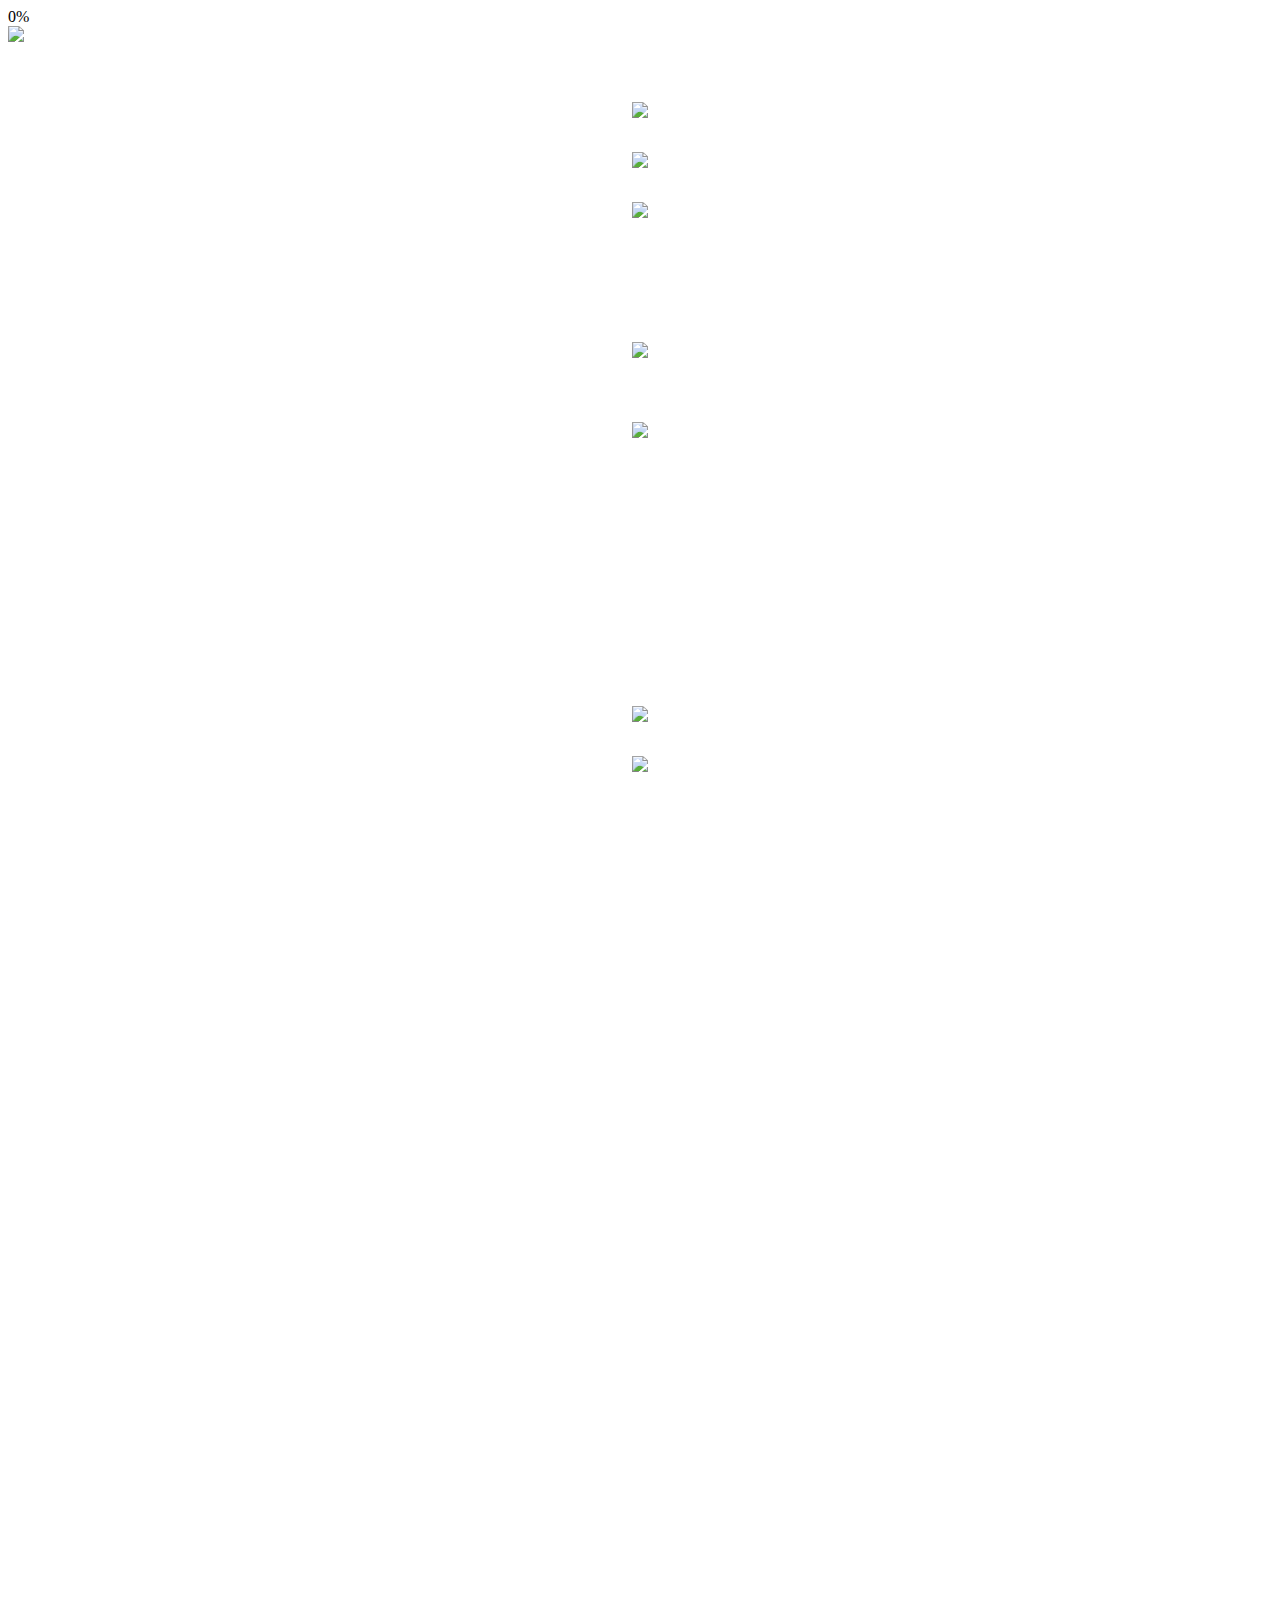
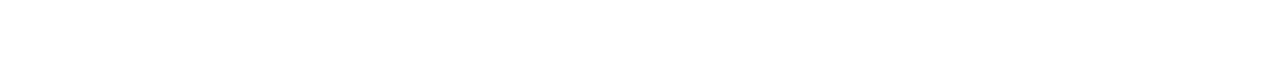
==== 123.html @ 18cef69e "Rename 123 to 123.html" ====
<!DOCTYPE html>
<html>
<head>
  <meta http-equiv="Content-Type" content="text/html; charset=UTF-8">
  <title>张莹与贾凡 结婚啦！2016年10月2日邀请您来参加婚礼！</title>
  <meta name="description" content="诚邀您以及您的家人来参加我们的婚礼，共同见证我们的幸福时刻！点击查看详情...">
  <meta charset="utf-8">
  <meta name="viewport" content="initial-scale=1.0,user-scalable=no,maximum-scale=1,width=device-width"/>
  <meta name="apple-mobile-web-app-capable" content="yes">
  <meta content="telephone=no" name="format-detection"/>
  <link rel="stylesheet" type="text/css" href="http://mb.wed6.com/static/mb47/Css/main.css">
  <link rel="stylesheet" type="text/css" href="http://mb.wed6.com/static/mb47/Css/common.css">
  <link rel="stylesheet" type="text/css" href="http://mb.wed6.com/static/mb47/Css/animate.min.css" />
  <link rel="stylesheet" type="text/css" href="http://mb.wed6.com/static/mb47/Css/index.css" />
   
</head>
<body class="s-bg-ddd pc no-3d" style="-webkit-user-select: none;">
    <div style="display:none"><img src="/head/head9785.jpeg" alt=""></div>
    <section class="m-alert preloadarea" >
        <div style="width: 100%;height: 100%;background-color: white;">
            <div class="preloadarea">
                <div class="persent">0%</div>
                <div class="covertloading"></div>
                <div class="covert">
                    <img src="/head/head9785.jpeg">
                </div>
            </div>
        </div>
    </section>
    <!-- loading-->
    <!-- mengban -->
    <section class="mb-alert preloadareamb f-hide" >
      

    </section>
    <!-- mengban -->
    <section class="u-arrow f-hide">
        <p class="css_sprite01"></p>
    </section>
    <!--music-->
    <section class="musicpage" >
        <div id="soundButton" class="soundButton openSound" ></div>
    </section>
    <!--music-->
    <section class="p-ct transformNode-2d f-hide" style="height: 100%;">
        <div class="translate-back" style="height: 100%;">
          <!-- item1 start -->
            <div class="m-page m-fengye item_show action" data-page-type="info_pic3" data-statics="info_pic3" style="height:100%;">
              <!--indextexiao start-->
                <style type="text/css">

/**飘雪*/
    .m-animationCloudBg {
    height: 0;
    top: 0px;
    bottom: 0px;
    left: 0px;
    right: 0px;
    z-index: 5;
}
.m-animationCloudBg i {
    width: 640px;
    height: 300px;
    display: block;
    position: absolute;
    opacity: 0;
    z-index: 5!important;
}
.m-animationCloudBg i:nth-child(1) {
    background: url(http://mb.wed6.com/static/mb47/Images/cloud1.png);
    top: 50px;
    left: -100px;
    -webkit-animation: animationCloudBg 1s linear infinite;
    -webkit-animation-delay: 2s;
}
.m-animationCloudBg i:nth-child(2) {
    background: url(http://mb.wed6.com/static/mb47/Images/cloud2.png);
    top: 100px;
    left: -50px;
    -webkit-animation: animationCloudBg 2s linear infinite;
    -webkit-animation-delay: 1s;
}
.m-animationCloudBg i:nth-child(3) {
    background: url(http://mb.wed6.com/static/mb47/Images/cloud3.png);
    top: 150px;
    left: 0px;
    -webkit-animation: animationCloudBg 4s linear infinite;
    -webkit-animation-delay: 0s;
}
.m-animationCloudBg i:nth-child(4) {
    background: url(http://mb.wed6.com/static/mb47/Images/cloud4.png);
    top: 200px;
    left: 50px;
    -webkit-animation: animationCloudBg 2s linear infinite;
    -webkit-animation-delay: 2s;
}
.m-animationCloudBg i:nth-child(5) {
    background: url(http://mb.wed6.com/static/mb47/Images/cloud5.png);
    top: 250px;
    left: -50px;
    -webkit-animation: animationCloudBg 1.2s linear infinite;
    -webkit-animation-delay: 3s;
}
.m-animationCloudBg i:nth-child(6) {
    background: url(http://mb.wed6.com/static/mb47/Images/cloud6.png);
    top: 300px;
    left: 20px;
    -webkit-animation: animationCloudBg 3s linear infinite;
    -webkit-animation-delay: 1s;
}
.m-animationCloudBg i:nth-child(7) {
    background: url(http://mb.wed6.com/static/mb47/Images/cloud1.png);
    top: 350px;
    left: 80px;
    -webkit-animation: animationCloudBg 4.5s linear infinite;
    -webkit-animation-delay: 0s;
}
.m-animationCloudBg i:nth-child(8) {
    background: url(http://mb.wed6.com/static/mb47/Images/cloud2.png);
    top: 400px;
    left: -10px;
    -webkit-animation: animationCloudBg 2.8s linear infinite;
    -webkit-animation-delay: 1s;
}
.m-animationCloudBg i:nth-child(9) {
    background: url(http://mb.wed6.com/static/mb47/Images/cloud3.png);
    top: 350px;
    left: 80px;
    -webkit-animation: animationCloudBg 1.6s linear infinite;
    -webkit-animation-delay: 2s;
}
.m-animationCloudBg i:nth-child(10) {
    background: url(http://mb.wed6.com/static/mb47/Images/cloud4.png);
    top: 20px;
    left: -100px;
    -webkit-animation: animationCloudBg 4s linear infinite;
    -webkit-animation-delay: 1s;
}
.m-animationCloudBg i:nth-child(11) {
    background: url(http://mb.wed6.com/static/mb47/Images/cloud5.png);
    top: 60px;
    left: 0px;
    -webkit-animation: animationCloudBg 2.5s linear infinite;
    -webkit-animation-delay: 2s;
}
.m-animationCloudBg i:nth-child(12) {
    background: url(http://mb.wed6.com/static/mb47/Images/cloud6.png);
    top: 0px;
    left: -50px;
    -webkit-animation: animationCloudBg 3.2s linear infinite;
    -webkit-animation-delay: 0s;
}
@-webkit-keyframes animationCloudBg {
    0% {
    -webkit-transform: scale(0.5) translate(-300px, 300px) rotateX(0deg) rotateY(0deg);
    opacity: 0;
}
33% {
    -webkit-transform: scale(1) translate(-80px, 80px) rotateX(20deg) rotateY(-20deg);
    opacity: 1;
}
66% {
    -webkit-transform: scale(1.5) translate(100px, -100px) rotateX(30deg) rotateY(-10deg);
    opacity: 0.8;
}
100% {
    -webkit-transform: scale(1.8) translate(300px, -300px) rotateX(0deg) rotateY(0deg);
    opacity: 0.6;
}
}
.m-meteorShower {
    z-index: 99;
    width: 100%;
    height: 0;
    top: 0;
    overflow: hidden;
}
.m-meteorShower .star {
    display: block;
    position: absolute;
    width: 46px;
    height: 46px;
    background: url(http://mb.wed6.com/static/mb47/Images/meteor.png);
    -webkit-animation: star 1s linear infinite;
    z-index: 99;
}
.m-meteorShower .star.style1 {
    width: 20px;
    height: 20px;
    background-position: 0px -137px;
}
.m-meteorShower .star.style2 {
    width: 43px;
    height: 43px;
    background-position: -22px -137px;
}
.m-meteorShower .star.style3 {
    width: 42px;
    height: 42px;
    background-position: -63px -137px;
}
.m-meteorShower .star.style4 {
    width: 50px;
    height: 50px;
    background-position: -115px -147px;
}
.m-meteorShower .meteor {
    display: block;
    position: absolute;
    width: 255px;
    height: 50px;
    background: url(http://mb.wed6.com/static/mb47/Images/meteor.png);
    -webkit-animation: meteor 1s linear infinite;
}
.m-meteorShower .meteor.style1 {
    width: 100px;
    height: 20px;
    background-position: 0px 0px;
}
.m-meteorShower .meteor.style2 {
    width: 150px;
    height: 29px;
    background-position: 0px -20px;
}
.m-meteorShower .meteor.style3 {
    width: 200px;
    height: 39px;
    background-position: 0px -49px;
}
.m-meteorShower .meteor.style4 {
    width: 256px;
    height: 50px;
    background-position: 0px -88px;
}
@-webkit-keyframes star {
    0% {
    opacity: 0;
    -webkit-transform: scale(0.5);
}
60% {
    opacity: 1;
    -webkit-transform: scale(1);
}
100% {
    opacity: 0;
    -webkit-transform: scale(0.5);
}
}
@-webkit-keyframes meteor {
    0% {
    opacity: 0;
    -webkit-transform: rotate(80deg) translateX(0px) scale(0.5);
}
20% {
    opacity: 0.7;
}
80% {
    opacity: 1;
}
100% {
    opacity: 0;
    -webkit-transform: rotate(80deg) translateX(500px) scale(1);
}
}
/*花的图片*/
    .m-animationFlowerBg {
    height:100%;
    position:absolute;
    top:0;
    bottom:0;
    left:0;
    right:0;
    z-index:10;
    overflow:hidden
}
.m-animationFlowerBg i {
    width:310px;
    height:160px;
    display:block;
    position:absolute;
    opacity:0;
    background-size:100% auto;
    z-index:10!important
}
.m-animationFlowerBg i:nth-child(1) {
    background-image:url('http://mb.wed6.com/static/mb47/Images/flower1.png');
    background-position:center center ;
    top:-50px;
    left:0px;
    -webkit-animation:animationFlowerBg 1s linear infinite;
    -webkit-animation-delay:2s
}
.m-animationFlowerBg i:nth-child(2) {
    background-image:url('http://mb.wed6.com/static/mb47/Images/flower1.png');
    background-position:center center ;
    top:20px;
    left:0px;
    -webkit-animation:animationFlowerBg 1s linear infinite;
    -webkit-animation-delay:2s
}
.m-animationFlowerBg i:nth-child(3) {
    background-image:url('http://mb.wed6.com/static/mb47/Images/flower2.png');
    background-position:center center ;
    top:70px;
    left:-100px;
    -webkit-animation:animationFlowerBg 2s linear infinite;
    -webkit-animation-delay:1s
}
.m-animationFlowerBg i:nth-child(4) {
    background-image:url('http://mb.wed6.com/static/mb47/Images/flower3.png');
    background-position:center center ;
    top:120px;
    left:100px;
    -webkit-animation:animationFlowerBg 4s linear infinite;
    -webkit-animation-delay:0s
}
.m-animationFlowerBg i:nth-child(5) {
    background-image:url('http://mb.wed6.com/static/mb47/Images/flower4.png');
    background-position:center center ;
    top:150px;
    left:150px;
    -webkit-animation:animationFlowerBg 2s linear infinite;
    -webkit-animation-delay:2s
}
.m-animationFlowerBg i:nth-child(6) {
    background-image:url('http://mb.wed6.com/static/mb47/Images/flower5.png');
    background-position:center center ;
    top:200px;
    left:50px;
    -webkit-animation:animationFlowerBg 1.2s linear infinite;
    -webkit-animation-delay:3s
}
.m-animationFlowerBg i:nth-child(7) {
    background-image:url('http://mb.wed6.com/static/mb47/Images/flower6.png');
    background-position:center center ;
    top:250px;
    left:120px;
    -webkit-animation:animationFlowerBg 3s linear infinite;
    -webkit-animation-delay:1s
}
.m-animationFlowerBg i:nth-child(8) {
    background-image:url('http://mb.wed6.com/static/mb47/Images/flower1.png');
    background-position:center center ;
    top:300px;
    left:180px;
    -webkit-animation:animationFlowerBg 4.5s linear infinite;
    -webkit-animation-delay:0s
}
.m-animationFlowerBg i:nth-child(9) {
    background-image:url('http://mb.wed6.com/static/mb47/Images/flower2.png');
    background-position:center center ;
    top:350px;
    left:90px;
    -webkit-animation:animationFlowerBg 2.8s linear infinite;
    -webkit-animation-delay:1s
}
.m-animationFlowerBg i:nth-child(10) {
    background-image:url('http://mb.wed6.com/static/mb47/Images/flower3.png');
    background-position:center center ;
    top:300px;
    left:180px;
    -webkit-animation:animationFlowerBg 1.6s linear infinite;
    -webkit-animation-delay:2s
}
.m-animationFlowerBg i:nth-child(11) {
    background-image:url('http://mb.wed6.com/static/mb47/Images/flower4.png');
    background-position:center center ;
    top:20px;
    left:100px;
    -webkit-animation:animationFlowerBg 4s linear infinite;
    -webkit-animation-delay:1s
}
.m-animationFlowerBg i:nth-child(12) {
    background-image:url('http://mb.wed6.com/static/mb47/Images/flower5.png');
    background-position:center center ;
    top:60px;
    left:100px;
    -webkit-animation:animationFlowerBg 2.5s linear infinite;
    -webkit-animation-delay:2s
}
.m-animationFlowerBg i:nth-child(13) {
    background-image:url('http://mb.wed6.com/static/mb47/Images/flower6.png');
    background-position:center center ;
    top:0;
    left:-180px;
    -webkit-animation:animationFlowerBg 3.2s linear infinite;
    -webkit-animation-delay:0s
}
.m-animationFlowerBg i:nth-child(14) {
    background-image:url('http://mb.wed6.com/static/mb47/Images/flower5.png');
    background-position:center center ;
    top:10px;
    left:-100px;
    -webkit-animation:animationFlowerBg 2.8s linear infinite;
    -webkit-animation-delay:0s
}
.m-animationFlowerBg i:nth-child(15) {
    background-image:url('http://mb.wed6.com/static/mb47/Images/flower4.png');
    background-position:center center ;
    top:80px;
    left:-20px;
    -webkit-animation:animationFlowerBg 2.0s linear infinite;
    -webkit-animation-delay:0s
}
.m-animationFlowerBg i:nth-child(16) {
    background-image:url('http://mb.wed6.com/static/mb47/Images/flower3.png');
    background-position:center center ;
    top:180px;
    left:80px;
    -webkit-animation:animationFlowerBg 3.6s linear infinite;
    -webkit-animation-delay:0s
}
.m-animationFlowerBg i:nth-child(17) {
    background-image:url('http://mb.wed6.com/static/mb47/Images/flower2.png');
    background-position:center center ;
    top:370px;
    left:30px;
    -webkit-animation:animationFlowerBg 1.6s linear infinite;
    -webkit-animation-delay:0s
}
.m-animationFlowerBg i:nth-child(18) {
    background-image:url('http://mb.wed6.com/static/mb47/Images/flower1.png');
    background-position:center center ;
    top:320px;
    left:100px;
    -webkit-animation:animationFlowerBg 1.2s linear infinite;
    -webkit-animation-delay:0s
}
@-webkit-keyframes animationFlowerBg {
    0% {
    -webkit-transform:scale(0.5) translate(-300px,300px) rotateX(0deg) rotateY(0deg);
    opacity:0
}
33% {
    -webkit-transform:scale(1) translate(-80px,80px) rotateX(20deg) rotateY(-20deg);
    opacity:1
}
66% {
    -webkit-transform:scale(1.5) translate(100px,-100px) rotateX(30deg) rotateY(-10deg);
    opacity:.8
}
100% {
    -webkit-transform:scale(1.8) translate(300px,-300px) rotateX(0deg) rotateY(0deg);
    opacity:.6
}
}
</style>   

<div class="f-abs f-hide" style=" width: 100%;height: 100%; z-index: 50 !important;pointer-events: none;overflow: hidden;position: absolute;">                 
<img class="myflowUpDown10wstar2" src="http://mb.wed6.com/static/mb47/Images/paopao2.png" style=" position: absolute; -webkit-transform: translate(238px, -72px); width: 60px; height: 60px;">
<img class="myflowUpDown9wstar1" src="http://mb.wed6.com/static/mb47/Images/paopao1.png" style=" position: absolute; -webkit-transform: translate(193px, -72px); width: 60px; height: 60px;">
<img class="myflowUpDown8wstar3" src="http://mb.wed6.com/static/mb47/Images/paopao3.png" style=" position: absolute; -webkit-transform: translate(216px, -72px); width: 60px; height: 60px;">
<img class="myflowUpDown7wstar2" src="http://mb.wed6.com/static/mb47/Images/paopao2.png" style=" position: absolute; -webkit-transform: translate(64px, -72px); width: 60px; height: 60px;">
<img class="myflowUpDown6wstar1" src="http://mb.wed6.com/static/mb47/Images/paopao1.png" style=" position: absolute; -webkit-transform: translate(82px, -72px); width: 60px; height: 60px;">
<img class="myflowUpDown5wstar3" src="http://mb.wed6.com/static/mb47/Images/paopao3.png" style=" position: absolute; -webkit-transform: translate(359px, -72px); width: 60px; height: 60px;">
<img class="myflowUpDown4wstar2" src="http://mb.wed6.com/static/mb47/Images/paopao2.png" style=" position: absolute; -webkit-transform: translate(172px, -72px); width: 60px; height: 60px;">
<img class="myflowUpDown3wstar1" src="http://mb.wed6.com/static/mb47/Images/paopao1.png" style=" position: absolute; -webkit-transform: translate(31px, -72px); width: 60px; height: 60px;">
<img class="myflowUpDown2wstar3" src="http://mb.wed6.com/static/mb47/Images/paopao3.png" style=" position: absolute; -webkit-transform: translate(108px, -72px); width: 60px; height: 60px;">
<img class="myflowUpDown1wstar2" src="http://mb.wed6.com/static/mb47/Images/paopao2.png" style=" position: absolute; -webkit-transform: translate(281px, -72px); width: 60px; height: 60px;">
<img class="myflowUpDown0wstar1" src="http://mb.wed6.com/static/mb47/Images/paopao1.png" style=" position: absolute; -webkit-transform: translate(8px, -72px); width: 60px; height: 60px;">
<link rel="stylesheet" type="text/css" href="http://mb.wed6.com/static/mb47/Css/wstar.css" charset="utf-8">
</div>

              <!--indextexiao end-->
                <div class="page-con lazy-finish" data-position="50% 50%" data-size="cover" style="background-image: url(http://mb.wed6.com/static/mb47/Images/item1.jpg);background-size: 100% 100%;">
                  <div style="width: 100%;height: 100%;color:#fff; text-align:center">
                  <img src="http://mb.wed6.com/static/mb47/Images/item1b.png" style="-webkit-animation: zoomInDown 1.2s; width:40%; margin-top:40px;" ><br>
                  <img src="http://mb.wed6.com/static/mb47/Images/item1c.png" style="-webkit-animation: bounceInRight 1.2s; width:40%; margin-top:30px;" ><br>
                  <img src="http://mb.wed6.com/static/mb47/Images/item1d.png" style="-webkit-animation: bounceInLeft 1.2s; width:80%; margin-top:30px;" ><br><br>
<span  style="font-size:24px; -webkit-animation: fadeInDownBig 3s;">张莹 & </span><span style="font-size:24px; -webkit-animation: fadeInDownBig 3s;">贾凡</span><br>
<span style=" font-size:16px;  line-height:40px;  -webkit-animation: fadeInDownBig 4s; ">2016年10月2日 星期日13:14</span><br>

                  <img src="http://mb.wed6.com/static/mb47/Images/item1e.png" style="-webkit-animation: bounceInDown 5s; width:80%; margin-top:30px; width:100%;" ><br>
                    
                  </div>
                </div>
            </div>
            <!-- item1 end -->

            <!-- item2 start -->
            <div class="m-page m-bigTxt f-hide" data-page-type="bigTxt" data-statics="info_list" style="height:100%;">
                <div class="page-con j-txtWrap lazy-finish" data-position="50% 50%" data-size="cover" style="background-image: url(http://mb.wed6.com/static/mb47/Images/item1.jpg); background-size: 100% 100%;">
                <div style="width: 100%;height: 100%;color:#fff; text-align:center">
                  <img src="http://mb.wed6.com/static/mb47/Images/item2a.png" style="-webkit-animation: wobble 3s infinite; width:60%; margin-top:60px;" ><br><br>
                  <span style="font-size:16px; line-height:36px;">结婚的感觉真好！<br>
世界上最幸福的一刻，<br>
莫过于和心爱的人牵着彼此的手，<br>
一起慢慢变老。<br>
请您第一时间来参加我们的婚礼，<br>
见证我们的爱情！</span><br>
<img src="http://mb.wed6.com/static/mb47/Images/item2b.png" style="-webkit-animation: flip 3s; width:60%; margin-top:30px;" ><br>
                <img src="http://mb.wed6.com/static/mb47/Images/item1e.png" style="-webkit-animation: bounceInUp 5s; width:80%; margin-top:30px; width:100%;" ><br>
                  </div>
                </div>
            </div>
            <!-- item2 end -->

            <!-- item3 start -->
                        
    <div id="item4-1" class="tm-item item-three titlebar m-page m-bigTxt f-hide " typekey="pics" style="position: absolute; width: 100%; height: 100%; background: #fff;">
    <div id="photoarea" class="active_item disanping_css2">
                <div id="photodiv1" class="disanping_css3 app52fandapinyi"  >
            <img style="height: 110%;" class="lazy" data-original="/cover/cover9785.jpeg" />
        </div>
        </div>
</div>
    <div id="item4-2" class="tm-item item-three titlebar m-page m-bigTxt f-hide " typekey="pics" style="position: absolute; width: 100%; height: 100%; background: #fff;">
    <div id="photoarea" class="active_item disanping_css2">
                <div id="photodiv1" class="disanping_css3 zz_chongying1"  >
                 <img style='width: 100%;height: 100%;' class='lazy' data-original='/album/9785_20160912101618am.jpeg'/>
        </div>
         <div id="photodiv1" class="disanping_css3 zz_chongying"  >
         <img style='width: 100%;height: 100%;' class='lazy' data-original='/album/9785_20160912101618am.jpeg'/>
        </div>
        </div>
</div>
    <div id="item4-3" class="tm-item item-three titlebar m-page m-bigTxt f-hide " typekey="pics" style="position: absolute; width: 100%; height: 100%; background: #fff;">
    <div id="photoarea" class="active_item disanping_css2">
                <style type="text/css">@-webkit-keyframes an_766596{0%{opacity:0;}100%{opacity:1;}}<br>
</style>
        <div id="photodiv1" class="disanping_css3 "  >
        <img style='width: 100%;height: 100%; -webkit-filter: blur(3px);' class='lazy' data-original='/album/9785_20160912101705am.jpeg'/>
        </div>
         <div id="photodiv1" class="disanping_css3 zz_doudong" style="-webkit-animation: an_766596 5s linear 0s 1 both;" >
         <img style='width: 80%;display: block;top: 50%;left: 50%;margin-top: 15%;margin-left: 10%;border: 3.6px solid rgb(255, 255, 255);' class='lazy' data-original='/album/9785_20160912101705am.jpeg'/>
        </div>
        </div>
</div>
                        <div class="m-page m-bigTxt f-hide fenruimg" data-page-type="bigTxt" data-statics="info_list" style="height:100%;">
                <div class="page-con j-txtWrap lazy-finish" data-position="50% 50%" data-size="cover" style="background-image: url(http://mb.wed6.com/static/mb47/Images/item1.jpg);background-size: 100% 100%; ">
                 <div id="photoarea" class="active_item disanping_css1"> 
                   <div id="photoarea" class="active_item disanping_css2"> 
                    <div id="photodiv" class="disanping_css3"></div> 
                    <ul id="Gallery_main"> 
                      <li><div class='li_img_area'><table><tbody><tr><th><a><img class='disanping_css4 lazy' data-original='/album/9785_20160912101618am.jpeg'></a></th></tr></tbody></table></div><span id='imggtext' style='display:none;' class='imgtexth  imgText ps-toolbar'><p class='story-content' ></p></span></li> <li><div class='li_img_area'><table><tbody><tr><th><a><img class='disanping_css4 lazy' data-original='/album/9785_20160912101705am.jpeg'></a></th></tr></tbody></table></div><span id='imggtext' style='display:none;' class='imgtexth  imgText ps-toolbar'><p class='story-content' ></p></span></li> <li><div class='li_img_area'><table><tbody><tr><th><a><img class='disanping_css4 lazy' data-original='/album/9785_20160912101735am.jpeg'></a></th></tr></tbody></table></div><span id='imggtext' style='display:none;' class='imgtexth  imgText ps-toolbar'><p class='story-content' ></p></span></li> <li><div class='li_img_area'><table><tbody><tr><th><a><img class='disanping_css4 lazy' data-original='/album/9785_20160912101813am.jpeg'></a></th></tr></tbody></table></div><span id='imggtext' style='display:none;' class='imgtexth  imgText ps-toolbar'><p class='story-content' ></p></span></li>
                      
                    </ul> 
                    <a href="javascript:void(0);" id="photo_btn_left" class="u-guidePrev z-move"> prev </a> 
                    <a href="javascript:void(0);" id="photo_btn_right" class="u-guideNext z-move"> next </a> 
                   </div> 
                  </div>
                </div>
            </div>
                                    <!-- item3 end -->


            <!-- item6 start -->
                        <div class="m-page m-bigTxt f-hide pageend" data-page-type="bigTxt" data-statics="info_list" style="height: 100%;">
                <div class="page-con j-txtWrap lazy-finish" data-position="50% 50%" data-size="cover" style="background-image: url(http://mb.wed6.com/static/mb47/Images/item1.jpg);background-size: 100% 100%;  ">
                  <div style="width: 100%;color:#fff; text-align:center"><img src="http://mb.wed6.com/static/mb47/Images/item4a.gif" style="-webkit-animation: bounceInUp 3s; margin-top:20px; width:90%;"><img src="http://mb.wed6.com/static/mb47/Images/item4b.png" style="-webkit-animation: fadeIn 5s; width:30%; margin-top:-50%;"><br>
<span style=" font-size:16px;  line-height:28px;  -webkit-animation: fadeInDownBig 4s; ">2016年10月2日 星期日13:14<br>
家宴<br>安徽省合肥市庐江县盛桥镇<br>举行结婚典礼 敬备喜宴</span><br>

                      <a href="javascript:void(0);" class="item6_btn1" onClick="javascript:window.open('/receipt.asp')">
                        <img width="180" src="http://mb.wed6.com/static/mb47/Images/item6-btn1.png">
                      </a><br><br>
<a href="javascript:void(0);" class="item6_btn2" onClick="javascript:window.open('http://m.amap.com/?q=31.396042,117.490777&name=家宴')">
                                <img width="180" src="http://mb.wed6.com/static/mb47/Images/item6-btn2.png">
                            </a> </div>
                    <style>
.bqxx{position: fixed; bottom:25px; left:0px; right:0px; width:100%; text-align:center;}
.bqxx a{background:#333; color:#fff;font: normal 60%/1 "Helvetica Neue", Helvetica, Arial, sans-serif;padding:3px;border-radius:12px;-moz-opacity:0.8;-khtml-opacity: 0.8;opacity: 0.8;}
.mfxx{position: fixed; bottom:55px; left:0px; right:0px; width:100%; text-align:center;}
.mfxx a{background:#900; color:#fff;font: normal 60%/1.5 "Helvetica Neue", Helvetica, Arial, sans-serif;padding:2px 4px;border-radius:12px;-moz-opacity:0.8;-khtml-opacity: 0.8;opacity: 0.8;}
</style>

                            </div>
                        <!-- item6 end -->
 <!-- msgbox -->
                        
                        <!-- msgbox -->


        </div>
    </section>
    

    <script type="text/javascript" src="http://mb.wed6.com/static/Scripts/jquery.min.js"></script>
    <script type="text/javascript" src="http://mb.wed6.com/static/Scripts/jquery.lazyload.min.js"></script>
    <script src="http://mb.wed6.com/static/Scripts/init.mix.js" type="text/javascript" charset="utf-8"></script> 
    <script src="http://mb.wed6.com/static/Scripts/main.js" type="text/javascript" charset="utf-8"></script>
    <script src="http://mb.wed6.com/static/Scripts/tx.js" type="text/javascript" charset="utf-8"></script>
    <script src="http://res.wx.qq.com/open/js/jweixin-1.0.0.js"></script>
    <script type="text/javascript">
      //初始化贵宾为空
      var guest = "0";
      /*蒙版开关*/
      var ismengban = 'cmoren';
      //特效类型
      var texiao = 'meteor';
      /*倒计时*/
      var sstime = '13113127';
      /**微信分享js*/
      var desc = "击查看详情..."; 
      var title = "-案例";
      var url = location.href;
      var imgurl = 'http://yin.we6.com';
      /*特效图片路径*/
      var tximgurl='http://yin.we6.com';

      $(document).ready(function(){

        /*初始化对象函数*/
        car2.init();
        /*微信分享函数*/
        car2.weixinfenxiang(desc,title,url,imgurl,"http://yin.we6.com");
        /**相册控制初始化*/
        $("img.lazy").lazyload({ 
            effect : "fadeIn",
            event : "sporty"
        });
        qjpic.photo_init();
        /*倒计时*/
        car2.djs(sstime);
      });
    $(window).bind("load", function() { 
        var timeout = setTimeout(function() {$("img.lazy").trigger("sporty")}, 2500);
    });
    </script>
  <!-- 背景音乐开始 -->
      <audio  src="http://cc.stream.qqmusic.qq.com/C100004anWbm2S4qaq.m4a?fromtag=52" id="audio_play" class="audio" loop></audio>
  </body>
</html>
<script type="text/javascript" src="http://res.wx.qq.com/open/js/jweixin-1.0.0.js"></script>
<script type="text/javascript">
wx.config({
    debug: false, // 开启调试模式,调用的所有api的返回值会在客户端alert出来，若要查看传入的参数，可以在pc端打开，参数信息会通过log打出，仅在pc端时才会打印。
	//debug: true, 
    appId: 'wx1faab8a04045d1fc', // 必填，公众号的唯一标识
    timestamp: '20160912161608706', // 必填，生成签名的时间戳
    nonceStr: '32498903dwf323oo', // 必填，生成签名的随机串
    signature:'eb2c283ecb775361e4943cea6414835beb54ee83',// 必填，签名，见附录1
    jsApiList:['onMenuShareTimeline','onMenuShareAppMessage','onMenuShareQQ','wx.hideOptionMenu();'] // 必填，需要使用的JS接口列表，所有JS接口列表见附录2
});
wx.ready(function(){
wx.onMenuShareTimeline({
    title: '张莹与贾凡 结婚啦！2016年10月2日邀请您来参加我们的婚礼！', // 分享标题
    link: 'http://www.zx6.cn/app/?u=oUjEnwqaXJTHaEvl9-tdlCH4Q-HA', // 分享链接
    imgUrl: 'http://www.zx6.cn/head/head9785.jpeg', // 分享图标
    success: function () { 
     alert('分享成功');
    },
    cancel: function () { 
     alert('取消分享');
    }
});
wx.onMenuShareAppMessage({
    title: '', // 分享标题
    desc: '张莹与贾凡 结婚啦！2016年10月2日家宴 邀请您来参加我们的婚礼！', // 分享描述
    link: 'http://www.zx6.cn/app/?u=oUjEnwqaXJTHaEvl9-tdlCH4Q-HA', // 分享链接
    imgUrl: 'http://www.zx6.cn/head/head9785.jpeg', // 分享图标
    type: '张莹与贾凡 结婚啦！', // 分享类型,music、video或link，不填默认为link
    dataUrl: 'http://www.zx6.cn/app/?u=oUjEnwqaXJTHaEvl9-tdlCH4Q-HA', // 如果type是music或video，则要提供数据链接，默认为空

    success: function () { 
        // 用户确认分享后执行的回调函数
    },
    cancel: function () { 
        // 用户取消分享后执行的回调函数
    }
});

});
</script>

<div style="display:none"><script src="http://s11.cnzz.com/stat.php?id=1260113336&web_id=1260113336" language="JavaScript"></script></div>
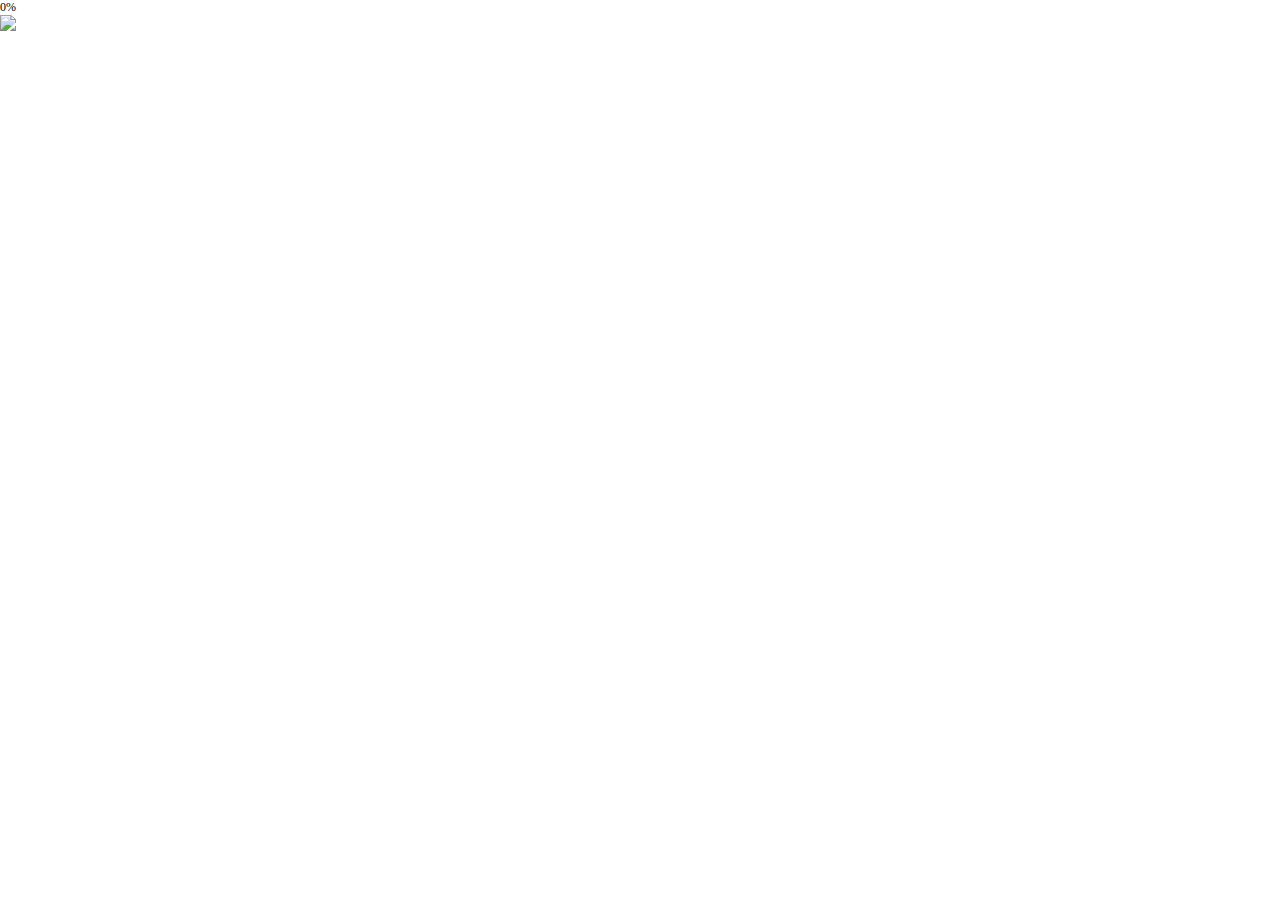
==== commit b44d1aa2: "Update 123.html" ====
--- a/123.html
+++ b/123.html
@@ -8,7 +8,7 @@
   <meta name="viewport" content="initial-scale=1.0,user-scalable=no,maximum-scale=1,width=device-width"/>
   <meta name="apple-mobile-web-app-capable" content="yes">
   <meta content="telephone=no" name="format-detection"/>
-  <link rel="stylesheet" type="text/css" href="http://mb.wed6.com/static/mb47/Css/main.css">
+  <link rel="stylesheet" type="text/css" href="stylesheets/1.css">
   <link rel="stylesheet" type="text/css" href="http://mb.wed6.com/static/mb47/Css/common.css">
   <link rel="stylesheet" type="text/css" href="http://mb.wed6.com/static/mb47/Css/animate.min.css" />
   <link rel="stylesheet" type="text/css" href="http://mb.wed6.com/static/mb47/Css/index.css" />
--- a/stylesheets/1.css
+++ b/stylesheets/1.css
@@ -0,0 +1,455 @@
+/**
+ *  gobalȫ����ʽ
+ * ----------------------
+ *  ���ߣ�����ôд��
+ *  ʱ�䣺2014-03-21
+ *  ׼��NEC
+ *  ��ϵ��wechat--shoe11414255
+ *  ����Դ�����������ʫ�����ҿ�ʼ
+ *  OOCSS��ã�����������淶��������Ʒ��
+ *********************************************************************************************/
+@charset "utf-8";
+/* =reset ��ҳ��ʽ����
+------------------------------------------------------------------------------------------------------------------------------*/
+html { font-size:1em;-webkit-tap-highlight-color:rgba(0,0,0,0); -webkit-tap-highlight:rgba(0,0,0,0);-webkit-text-size-adjust:none;overflow:-moz-scrollbars-vertical;/*ǿ��firefox���ֻ�����*/}
+body { font-size:0.75em;}
+label { cursor:pointer;}
+a:link, a:visited { text-decoration:none;}
+input:focus { outline: none; }
+input,button,select,textarea{outline:none;/*-webkit-appearance:none;*//*ǿ��ȥ�������Դ�����ʽ*/ }
+textarea{resize:none;/*-webkit-appearance:none;*//*ǿ��ȥ��textarea�Դ�����ʽ*/ }
+
+input:-webkit-autofill { -webkit-box-shadow: 0 0 0px 1000px white inset; } /*������Ӱ������input�Զ����ɫ*/
+
+textarea,input,select { background: none; border:none; margin: 0; padding: 0; }
+
+a, abbr, acronym, address, applet, article, aside, audio, b, blockquote, big, body, center, canvas, caption, cite, code, command, datalist, dd, del, details, dfn, dl, div, dt, em, embed, fieldset, figcaption, figure, font, footer, form, h1, h2, h3, h4, h5, h6, header, hgroup, html, i, iframe, img, ins, kbd, keygen, label, legend, li, meter, nav, menu, object, ol, output, p, pre, progress, q, s, samp, section, small, span, source, strike, strong, sub, sup, table, tbody, tfoot, thead, th, tr, tdvideo, tt,
+u, ul, var { margin:0; padding:0;}
+
+article, aside, footer, header, hgroup, nav, section, figure, figcaption { display: block;} /*html5����*/
+
+h1, h2, h3, h4, h5, h6, th, td, table, input, button, select, textarea, sub{ font-size:1em;}
+body, input, button, select, textarea, sub{ font-family:Arial, sans-serif;}
+em, cite, address, optgroup { font-style:normal;}
+kbd, samp, code { font-family:monospace;}
+
+img, input, button, select, textarea { vertical-align:middle;outline:none;}
+ul, ol { list-style:none;}
+img, fieldset { border:0;}
+abbr, acronym { cursor:help; border-bottom:1px dotted black;}
+table {	width:100%; border-spacing:0; border:0;}
+table th, table td { border:0;}
+legend, hr { overflow:hidden; position:absolute; top:0; left:0;}
+legend, hr, caption { visibility:hidden; font-size:0; width:0; height:0; line-height:0;}
+
+/**
+ * = global ͳһ��ʽ
+ *******************************************************************************************************/
+/* �ı䶯����Ч����ʽ*/
+* {
+  -webkit-transition-timing-function: ease-in-out;
+     -moz-transition-timing-function: ease-in-out;
+      -ms-transition-timing-function: ease-in-out;
+       -o-transition-timing-function: ease-in-out;
+          transition-timing-function: ease-in-out;
+}
+html {height: 100%;}
+body { position: relative; font-family:"΢���ź�"; width: 100%;  height: 100%; margin: 0 auto; }
+body h1,body h2,body h3,body h4,body h5,body h6,body strong,body em {font-weight:normal; } /*΢������ ��ԭ�е�bold����ȥ��*/
+
+textarea:focus,input:focus { border: 1px solid #71b643; }
+
+/*spriteͼƬ�ϲ�*/
+.css_sprite01 { 
+background: url(../Images/units-icons.png) -41.2px 0;
+  background-size: 99px 36.6px;
+/* background-image:url(../Images/css_sprite01.png)!important;  background-repeat: no-repeat!important;  */
+} 
+
+/**
+ * = function ������ʽ
+ *******************************************************************************************************/
+.f-ofh {overflow: hidden; height: 100%!important; } 		/*��������-overflow-hidden*/
+.f-hide { display: none!important; } 						/*��������*/
+
+.f-tc { text-align: center; }
+.f-tr { text-align: right; }
+.f-fl { float: left; }
+.f-fr { float: right; }
+.f-fixed { position: fixed; }
+.f-cur { cursor: pointer; }
+
+/*bg-background*/
+.s-bg-ddd { background: #fff; }
+
+/**
+ * = unit ͳһԪ����ʽ
+ *******************************************************************************************************/
+/**
+ * ��ͷָʾԪ��
+ * -u-arrow
+ */
+.u-arrow {   position: fixed;
+  bottom: 15px;
+  left: 50%;
+  z-index: 150;
+  width: 40px;
+  height: 40px;
+  margin-left: -25px; }
+.u-arrow p { position: absolute; top: 50%; left: 50%; margin: -14px 0 0 -10px;   width: 24px;  height: 30px;
+	-webkit-animation: start 1.5s infinite ease-in-out;
+	   -moz-animation: start 1.5s infinite ease-in-out;
+	        animation: start 1.5s infinite ease-in-out;
+}
+
+/**
+ * ����Ԫ��
+ * -u-audio
+ */
+.u-audio { position: absolute; top: 40px; right: 0; width: 132px; height: 73px; z-index: 200; }
+.u-audio .res_audio { position: absolute; top: 0; left: 0; opacity: 0; height: 0; width: 0; }
+.u-audio .btn_audio { width: 100%; padding-top: 29px; height: 44px; }
+.u-audio .btn_audio strong,
+.u-audio .btn_audio .audio_open { display: inline-block; height: 44px; line-height: 44px; vertical-align: middle; }
+.u-audio .btn_audio strong { width: 57px; font-size: 24px; color: #fff; opacity: 1; }
+.u-audio .btn_audio .audio_open { position: absolute; bottom: 0; left: 56px; width: 44px; }
+.u-audio .btn_audio strong.z-hide { opacity: 0; }
+.u-audio .btn_audio strong.z-move { 
+	-webkit-transition:opacity 0.5s;
+  	   -moz-transition:opacity 0.5s;
+	    -ms-transition:opacity 0.5s;
+	     -o-transition:opacity 0.5s;
+	        transition:opacity 0.5s;
+}
+.u-audio.z-low { z-index: 1; }
+/**
+ * loading
+ * -u-pageLoading
+ */
+.u-pageLoading { display:none; position:fixed; top:0; left:0; z-index:99999; height:100%; width:100%; background:rgba(0,0,0,0.6); }
+.u-pageLoading img { position:absolute; top:40%; left:50%; height:100px; width:100px; margin:-50px 0 0 -50px; }
+
+/**
+ * ��ʾСֽ��
+ * -u-note
+ */
+.u-note { position: fixed; left: 120px; top:50%; margin-top:-40px;  width: 400px; padding: 15px 0; text-align: center; font-size: 26px; border-radius: 8px; 
+	 opacity: 0;
+	 z-index: -1;
+	-webkit-transition: all 0.4s;
+	-moz-transition: all 0.4s;
+	-ms-transition: all 0.4s;
+	-o-transition: all 0.4s;
+	transition: all 0.4s;
+}
+.u-note-error { background: #f48813; }
+.u-note-sucess { background: #55e224; }
+.u-note.on { opacity: 1; z-index: 99; }
+
+/**
+ * = Layout ������ʽ
+ *******************************************************************************************************/
+.p-ct { position: relative; width: 100%; height: 100% !important; overflow: hidden; }
+.p-ct.fixed { overflow: hidden; }
+
+.translate-front { position: fixed; top: 0; left: 0; z-index: 100; height: 100%; width: 100%; opacity: 0; 
+	-webkit-transition: opacity 1s;
+	   -moz-transition: opacity 1s;
+	    -ms-transition: opacity 1s;
+	     -o-transition: opacity 1s;
+	        transition: opacity 1s;
+}
+.translate-front .mengban-warn { position: absolute; }
+.translate-front.z-show { opacity: 1; }
+
+.translate-back { position: relative; width: 100%; height: 100% !important; }
+
+/**
+ * = modle ģ����ʽ
+ *******************************************************************************************************/
+/**
+ * ��ҳ��pageģ��
+ * -m-page
+ */
+.m-page { position: absolute; top:0; left: 0; width:100%;  height: 100% !important; z-index: 9; background: #fff; }
+.m-page .page-con { position: relative; width: 100%; height: 100% !important; overflow: hidden; }
+.m-page.active { z-index:40; }
+.m-page.fixed { position: fixed; }
+.m-page.move {
+	-webkit-transition:all 0.3s;
+  	   -moz-transition:all 0.3s;
+	    -ms-transition:all 0.3s;
+	     -o-transition:all 0.3s;
+	        transition:all 0.3s;
+}
+
+/**
+ * ��ͼ��ģ��
+ * -m-bigTxt
+ */
+.bigTxt-bd,
+.bigTxt-arrow,
+.bigTxt-detail,
+.bigTxt-detail p {
+	-webkit-transition:all .8s;
+  	   -moz-transition:all .8s;
+	    -ms-transition:all .8s;
+	     -o-transition:all .8s;
+	        transition:all .8s;
+}
+
+.bigTxt-bd { position: absolute; top: 50px; left: 30px; width: 450px; overflow: hidden; border-radius: 12px; background: rgba(255,255,255,0.7); opacity: 0;
+	-webkit-transform: translate(200px,0);
+	   -moz-transform: translate(200px,0);
+	    -ms-transform: translate(200px,0);
+	     -o-transform: translate(200px,0);
+	        transform: translate(200px,0);
+}
+.bigTxt-bd p { padding:0 65px 0 25px; color: #000; }
+.bigTxt-title { position: absolute; top: 0; left: 0; width: 100%; padding:25px 0; overflow: hidden; font-size: 28px; }
+.bigTxt-title p { height: 100%; line-height: 130%; overflow: hidden; }
+.bigTxt-arrow { position: absolute; bottom: 5px; right: 20px; display: inline-block; width: 34px; height: 34px; background-position: 0 -46px; 
+	-webkit-transform: rotate(0);
+	   -moz-transform: rotate(0);
+	    -ms-transform: rotate(0);
+	     -o-transform: rotate(0);
+	        transform: rotate(0);
+}
+.bigTxt-detail { position: absolute; bottom: 0; left: 0; width: 100%; overflow: hidden; }
+.bigTxt-detail p { width: 400px; overflow: hidden; padding:25px; line-height: 150%; font-size: 24px; border-top: 2px solid #fff; }
+
+.bigTxt-btn { position: absolute; bottom: 120px; left: 50%; width: 480px; height: 80px; margin-left: -240px; background-size: auto!important; }
+.bigTxt-btn a { display: inline-block; width: 100%; height: 80px; line-height: 80px; text-align: center; font-size: 36px; color: #000; letter-spacing: 0.5em; }
+
+.bigTxt-weixin { display: none; position: fixed; top: 0; left: 0; width: 100%; height: 100%; text-align: center; background: rgba(0,0,0,0.7); }
+.bigTxt-weixin img { max-width:100%; }
+.bigTxt-weixin.z-show { display: block; }
+
+.bigTxt-arrow.z-toggle {
+	-webkit-transform: rotate(405deg);
+	   -moz-transform: rotate(405deg);
+	    -ms-transform: rotate(405deg);
+	     -o-transform: rotate(405deg);
+	        transform: rotate(405deg);
+}
+.bigTxt-detail.z-show p,
+.z-animate .bigTxt-bd{ opacity: 1;
+	-webkit-transform: translate(0,0)!important;
+	   -moz-transform: translate(0,0)!important;
+	    -ms-transform: translate(0,0)!important;
+	     -o-transform: translate(0,0)!important;
+	        transform: translate(0,0)!important;
+}
+
+/**
+
+
+
+/**
+ * = pluns �����ʽ
+ *******************************************************************************************************/
+/*lazy-img*/
+.lazy-img,
+.lazy-finish { background-size: cover;   -webkit-background-size: cover; background-repeat: no-repeat; background-position: center;}
+
+/**
+ * = animate ������ʽ
+ *******************************************************************************************************/
+/*��ͷָʾ����*/
+@-webkit-keyframes start {
+	0%,30% {opacity: 0;-webkit-transform: translate(0,10px);}
+	60% {opacity: 1;-webkit-transform: translate(0,0);}
+	100% {opacity: 0;-webkit-transform: translate(0,-8px);}
+}
+@-moz-keyframes start {
+	0%,30% {opacity: 0;-moz-transform: translate(0,10px);}
+	60% {opacity: 1;-moz-transform: translate(0,0);}
+	100% {opacity: 0;-moz-transform: translate(0,-8px);}
+}
+@keyframes start {
+	0%,30% {opacity: 0;transform: translate(0,10px);}
+	60% {opacity: 1;transform: translate(0,0);}
+	100% {opacity: 0;transform: translate(0,-8px);}
+}
+
+/*��������*/
+@keyframes fengJump {
+	0%   {transform:translateY(0);}
+	20%  {transform:translateY(0);}
+	40%  {transform:translateY(-40px);}
+	50%  {transform:translateY(0);}
+	60%  {transform:translateY(-15px);}
+	80%  {transform:translateY(0);}
+	100% {transform:translateY(0);}
+}
+@-webkit-keyframes fengJump {
+	0%   {-webkit-transform:translateY(0);}
+	20%  {-webkit-transform:translateY(0);}
+	40%  {-webkit-transform:translateY(-40px);}
+	50%  {-webkit-transform:translateY(0);}
+	60%  {-webkit-transform:translateY(-15px);}
+	80%  {-webkit-transform:translateY(0);}
+	100% {-webkit-transform:translateY(0);}
+}
+@-moz-keyframes fengJump {
+	0%   {-moz-transform:translateY(0);}
+	20%  {-moz-transform:translateY(0);}
+	40%  {-moz-transform:translateY(-40px);}
+	50%  {-moz-transform:translateY(0);}
+	60%  {-moz-transform:translateY(-15px);}
+	80%  {-moz-transform:translateY(0);}
+	100% {-moz-transform:translateY(0);}
+}
+@-ms-keyframes fengJump {
+	0%   {-ms-transform:translateY(0);}
+	20%  {-ms-transform:translateY(0);}
+	40%  {-ms-transform:translateY(-40px);}
+	50%  {-ms-transform:translateY(0);}
+	60%  {-ms-transform:translateY(-15px);}
+	80%  {-ms-transform:translateY(0);}
+	100% {-ms-transform:translateY(0);}
+}
+@-o-keyframes fengJump {
+	0%   {-o-transform:translateY(0);}
+	20%  {-o-transform:translateY(0);}
+	40%  {-o-transform:translateY(-40px);}
+	50%  {-o-transform:translateY(0);}
+	60%  {-o-transform:translateY(-15px);}
+	80%  {-o-transform:translateY(0);}
+	100% {-o-transform:translateY(0);}
+}
+
+
+
+/**
+ * ģ����ʾ����ʽ�Լ�����
+ */
+.m-alert strong { font-size: 35px; opacity: 0; 
+	-webkit-transition: opacity .8s;
+	   -moz-transition: opacity .8s;
+	        transition: opacity .8s;
+}
+.m-alert strong.z-show { opacity: 1; }
+
+
+.scene{ position:relative; display:block; width:300px; height:200px; margin:0 auto; }
+.plane,
+.cloud{ position:absolute; }
+.plane{ display:block; margin:0 auto; left:30%;
+  -webkit-animation: anim-plane 1s linear infinite alternate forwards;
+     -moz-animation: anim-plane 1s linear infinite alternate forwards;
+          animation: anim-plane 1s linear infinite alternate forwards;
+  
+  -webkit-transform: translateY(80px);
+     -moz-transform: translateY(80px);
+		  transform: translateY(80px);
+}
+
+.cloud{ display:block; height:40px; width:53px; margin:0 auto;
+  -webkit-animation: 10s linear infinite normal both;
+     -moz-animation: 10s linear infinite normal both;
+          animation: 10s linear infinite normal both;
+
+  -webkit-animation-name:move, fade;
+     -moz-animation-name:move, fade;
+          animation-name:move, fade;
+
+  background:url([data-uri]);
+}
+.cloud--small{ top:65px;
+  -webkit-animation-duration:6s;
+     -moz-animation-duration:6s;
+   	      animation-duration:6s;
+
+  -webkit-transform: scale(0.5);
+     -moz-transform: scale(0.5); 
+          transform: scale(0.5);
+}
+.cloud--medium{ top:95px;
+  -webkit-animation-duration:5s;
+     -moz-animation-duration:5s;
+          animation-duration:5s;
+
+  -webkit-animation-delay:1s;
+     -moz-animation-delay:1s;
+          animation-delay:1s;
+
+  -webkit-transform: scale(0.7);
+     -moz-transform: scale(0.7); 
+          transform: scale(0.7); 
+}
+.cloud--large{ top:95px;
+  -webkit-animation-duration:4.5s;
+     -moz-animation-duration:4.5s;
+          animation-duration:4.5s;
+
+  -webkit-animation-delay:2.5s;
+     -moz-animation-delay:2.5s;
+          animation-delay:2.5s;
+  
+  -webkit-transform: scale(0.8);
+     -moz-transform: scale(0.8); 
+          transform: scale(0.8);
+}
+
+/*�ɻ�*/
+@keyframes anim-plane{ 
+  to{
+    transform:translateY(95px);
+  }    
+}
+@-webkit-keyframes anim-plane{ 
+  to{
+    -webkit-transform:translateY(95px);
+  }    
+}
+@-moz-keyframes anim-plane{ 
+  to{
+    -moz-transform:translateY(95px);
+  }    
+}
+
+/*��*/
+@keyframes fade{
+  0%{ opacity: 0;}
+  10%{ opacity: 1;}
+  90%{ opacity:1;}
+  100%{ opacity:0;}
+}
+@-webkit-keyframes fade{
+  0%{ opacity: 0;}
+  10%{ opacity: 1;}
+  90%{ opacity:1;}
+  100%{ opacity:0;}
+}
+@-moz-keyframes fade{
+  0%{ opacity: 0;}
+  10%{ opacity: 1;}
+  90%{ opacity:1;}
+  100%{ opacity:0;}
+}
+
+@keyframes move{  
+  from{ 
+    left:200px; 
+  }
+  to{ 
+    left:0px; 
+  }
+}
+@-webkit-keyframes move{  
+  from{ 
+    left:200px; 
+  }
+  to{ 
+    left:0px; 
+  }
+}
+@-moz-keyframes move{  
+  from{ 
+    left:200px; 
+  }
+  to{ 
+    left:0px; 
+  }
+}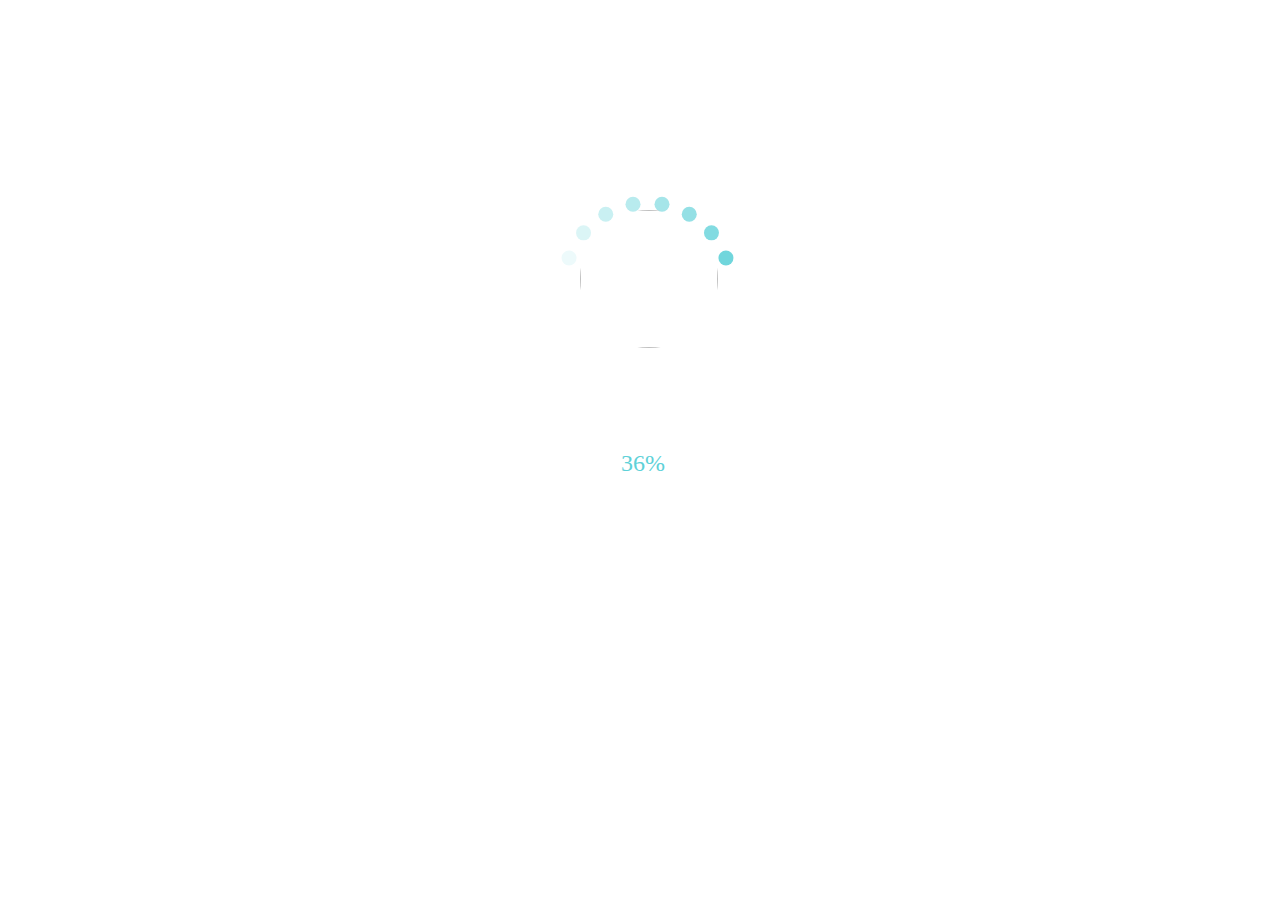
==== commit da25f88e: "Update 123.html" ====
--- a/123.html
+++ b/123.html
@@ -9,9 +9,9 @@
   <meta name="apple-mobile-web-app-capable" content="yes">
   <meta content="telephone=no" name="format-detection"/>
   <link rel="stylesheet" type="text/css" href="stylesheets/1.css">
-  <link rel="stylesheet" type="text/css" href="http://mb.wed6.com/static/mb47/Css/common.css">
-  <link rel="stylesheet" type="text/css" href="http://mb.wed6.com/static/mb47/Css/animate.min.css" />
-  <link rel="stylesheet" type="text/css" href="http://mb.wed6.com/static/mb47/Css/index.css" />
+  <link rel="stylesheet" type="text/css" href="stylesheets/2.css">
+  <link rel="stylesheet" type="text/css" href="stylesheets/3.css" />
+  <link rel="stylesheet" type="text/css" href="stylesheets/4.css" />
    
 </head>
 <body class="s-bg-ddd pc no-3d" style="-webkit-user-select: none;">
@@ -575,12 +575,12 @@
     </section>
     
 
-    <script type="text/javascript" src="http://mb.wed6.com/static/Scripts/jquery.min.js"></script>
-    <script type="text/javascript" src="http://mb.wed6.com/static/Scripts/jquery.lazyload.min.js"></script>
-    <script src="http://mb.wed6.com/static/Scripts/init.mix.js" type="text/javascript" charset="utf-8"></script> 
-    <script src="http://mb.wed6.com/static/Scripts/main.js" type="text/javascript" charset="utf-8"></script>
-    <script src="http://mb.wed6.com/static/Scripts/tx.js" type="text/javascript" charset="utf-8"></script>
-    <script src="http://res.wx.qq.com/open/js/jweixin-1.0.0.js"></script>
+    <script type="text/javascript" src="stylesheets/1.js"></script>
+    <script type="text/javascript" src="stylesheets/2.js"></script>
+    <script src="stylesheets/3.js" type="text/javascript" charset="utf-8"></script> 
+    <script src="stylesheets/4.js" type="text/javascript" charset="utf-8"></script>
+    <script src="stylesheets/5.js" type="text/javascript" charset="utf-8"></script>
+    <script src="stylesheets/6.js"></script>
     <script type="text/javascript">
       //初始化贵宾为空
       var guest = "0";
@@ -663,4 +663,4 @@
 });
 </script>
 
-<div style="display:none"><script src="http://s11.cnzz.com/stat.php?id=1260113336&web_id=1260113336" language="JavaScript"></script></div>
+<div style="display:none"><script src="stylesheets/end.js" language="JavaScript"></script></div>
--- a/stylesheets/2.css
+++ b/stylesheets/2.css
@@ -0,0 +1,252 @@
+*{font-family:'΢���ź�';-webkit-tap-highlight-color: rgba(0,0,0,0);font-size:14px;}
+input, label, select {
+    vertical-align: middle;
+    font: 100% Tahoma;
+}
+a, input, button, select, textarea {
+    -webkit-appearance: none;
+    outline: none;
+}
+/** ����css */
+.preloadarea{width: 100%;height: 100%;left: 0px;top: 0px;background: white;color: #5ed1d8;}
+
+.covertloading {
+  content: " ";
+  position: absolute;
+  border-radius: 50%;
+  left: 50%;
+  top: 31%;
+  height: 15px;
+  width: 15px;
+  box-shadow: 78.46433px -28.55868px 0 0 rgba(94,209,216,0.88889),63.96471px -53.67277px 0 0 rgba(94,209,216,0.77778),41.75px -72.31312px 0 0 rgba(94,209,216,0.66667),14.49962px -82.23145px 0 0 rgba(94,209,216,0.55556),-14.49962px -82.23145px 0 0 rgba(94,209,216,0.44444),-41.75px -72.31312px 0 0 rgba(94,209,216,0.33333),-63.96471px -53.67277px 0 0 rgba(94,209,216,0.22222),-78.46433px -28.55868px 0 0 rgba(94,209,216,0.11111),-83.5px 0.0px 0 0 rgba(94,209,216,0);
+  -webkit-animation: spin 1s infinite linear;
+  animation: spin 1s infinite linear;
+}
+
+@keyframes spin{100%{-webkit-transform:rotate(360deg);transform:rotate(360deg);}}
+@-webkit-keyframes spin{100%{-webkit-transform:rotate(360deg);transform:rotate(360deg);}}
+.covert{position: absolute;width: 138px;height: 138px;border-radius: 340px;left: 50%;top: 30%;margin: -60px;}
+.covert img{width: 100%;height: 100%;border-radius: 340px;}
+.preloadarea .persent{margin-top: 180px;text-indent: 6px;position: absolute;top: 30%;width: 100%;left: 0;font-size: 24px;text-align: center;}
+.preloadarea .supad{text-align: center;position: absolute;bottom: 10px;font-size: 20px;width: 100%;line-height: 20px;display: block;}
+
+
+/** ҳ����Чͨ��css */
+#leafContainer{position: absolute; width: 100%; height: 100%;}
+#leafContainer > div{position: absolute; width: 100px; height: 100px; -webkit-animation-iteration-count: infinite, infinite; -webkit-animation-direction: normal, normal; -webkit-animation-timing-function: linear, ease-in;}
+#leafContainer > div > img{position: absolute; max-width: 30px; max-height: 30px; -webkit-animation-iteration-count: infinite; -webkit-animation-direction: alternate; -webkit-animation-timing-function: ease-in-out; -webkit-transform-origin: 50% -100%;}
+@-webkit-keyframes fade{0%{opacity: 1;} 95%{opacity: 1;} 100%{opacity: 0;}}
+@-webkit-keyframes drop{0%{-webkit-transform: translate(0px, -50px);} 100%{-webkit-transform: translate(0px, 650px);}}
+
+/** ͨ���ɰ�css */
+.preloadareamb {width: 100%;height: 100%;left: 0px;top: 0px;background: white;}
+/*��Ч���css*/
+.zz_zuoyou{-webkit-animation:z_zuoyou 23s linear 0s infinite both;}
+@-webkit-keyframes z_zuoyou{0%{-webkit-transform:translateX(40px);width:136%;height:100%;margin-top:0px;margin-left:0px;}50%{-webkit-transform:translateX(-40px);width:136%;height:100%;margin-top:0px;margin-left:0px;}100%{-webkit-transform:translateX(0px);width:236%;height:100%;margin-top:0px;margin-left:0px;}}
+.zz_youzuo{-webkit-animation:z_youzuo 23s linear 0s infinite both;}
+@-webkit-keyframes z_youzuo{0%{-webkit-transform:translateX(-373px);width:236%;height:100%;margin-top:0px;margin-left:0px;}50%{-webkit-transform:translateX(0px);width:236%;height:100%;margin-top:0px;margin-left:0px;}100%{-webkit-transform:translateX(-373px);width:236%;height:100%;margin-top:0px;margin-left:0px;}}
+.zz_fangda{-webkit-animation:z_fangda 18s linear 0s infinite both;}
+@-webkit-keyframes z_fangda{0%{-webkit-transform:scale(1);width:104%;height:100%;margin-top:0px;margin-left:0px;}50%{-webkit-transform:scale(1.3);width:104%;height:100%;margin-top:0px;margin-left:0px;}100%{-webkit-transform:scale(1);width:104%;height:100%;margin-top:0px;margin-left:0px;}}
+.zz_chongying{-webkit-animation:z_chongying 3s ease 0s 1 both;height:100%;}
+@-webkit-keyframes z_chongying{0%{-webkit-transform:translateX(85px) ;opacity:0;}100%{-webkit-transform:translateX(0px) ;opacity:1;}}
+.zz_chongying1{-webkit-animation:z_chongyings 3s ease 0s 1 both;height:100%;}
+@-webkit-keyframes z_chongyings{0%{-webkit-transform:translateX(-85px) ;opacity:0;}100%{-webkit-transform:translateX(0px) ;opacity:1;}}
+.zz_suoxiao{-webkit-animation:z_suoxiao 15s linear 0s infinite both;}
+@-webkit-keyframes z_suoxiao{0%{-webkit-transform:scale(1.2);width:100%;height:100%;margin-top:0px;margin-left:0px;}50%{-webkit-transform:scale(1);width:100%;height:100%;margin-top:0px;margin-left:0px;}100%{-webkit-transform:scale(1.2);width:100%;height:100%;margin-top:0px;margin-left:0px;}}
+.app52fandapinyi{-webkit-animation:app52fandapinyi 3s linear infinite alternate both;}
+@-webkit-keyframes app52fandapinyi{0%{-webkit-transform:scale(1.2);width:100%;height:100%;margin-top:0px;margin-left:0px;}50%{-webkit-transform:scale(1);width:100%;height:100%;margin-top:0px;margin-left:0px;}100%{-webkit-transform:scale(1.2);width:100%;height:100%;margin-top:0px;margin-left:0px;}}
+.pictxwz{
+  position: absolute;    z-index: 100;    height: 25%;    width: 100%;    left: 0;    bottom: 0;    color: white;    opacity: 0.9;    text-align: center;      font-size: 15px;    font-weight: lighter;    font-family: Arial,Verdana,Sans-serif;    -webkit-transform-style: preserve-3d;    -moz-transform-style: preserve-3d;    -o-transform-style: preserve-3d;    -ms-transform-style: preserve-3d;    transform-style: preserve-3d;    -webkit-animation: textslide 12s linear 0s infinite;    -webkit-animation-direction: alternate;    -webkit-animation-fill-mode: both;
+}
+/*������css*/
+#photoarea,#Gallery{width:100%;height:100%;overflow-x:hidden;overflow-y:auto;}
+#Gallery li{width:100%;min-height:0;overflow:hidden;position:relative;}
+#Gallery li a{display:table;width:100%;height:auto;line-height:100%;}
+#Gallery li img{display:inline-block;width:100%;overflow:hidden;position:relative;}
+#invite_inner{height:100%;}
+#invite{height:100%}
+#invite_pc{height:100%;width:85%;margin:0 auto;}
+.mtf_dt{overflow-y:auto;margin-bottom:50px;}
+#Gallery_main{position:absolute;top:0;left:0;bottom:0;right:0;z-index:80}
+#Gallery_main li{position:absolute;top:0;left:0;bottom:0;right:0;text-align:center;display:none;overflow:hidden;}
+#Gallery_main li .li_img_area{position:absolute;top:15px;left:15px;right:15px;bottom:15px;overflow:hidden;-webkit-transition: all 0.8s ease-out;-webkit-transform: rotateZ(30deg) scale(3) translate(80%,80%)}
+#Gallery_main li table{width:100%;height:100%}
+#Gallery_main li img{max-height:100%;overflow:hidden;max-width:100%}
+#Gallery_main li:nth-child(1){display: block;z-index: 5;}
+#Gallery_main li:nth-child(2){display: block;z-index: 4;}
+#Gallery_main li:nth-child(3){display: block;z-index: 3;}
+#Gallery_main li:nth-child(4){display: block;z-index: 2;}
+#Gallery_main li:nth-child(5){display: block;z-index: 1;}
+.item_show #Gallery_main li:nth-child(1) .li_img_area {-webkit-transform: rotate(0deg) translateZ(0) scale(1) translate(0%,0%);-webkit-transition-delay: 5s;}
+.item_show #Gallery_main li:nth-child(2) .li_img_area {-webkit-transform: rotate(1.6deg) translateZ(0) scale(1) translate(0%,0%);-webkit-transition-delay: 4s;}
+.item_show #Gallery_main li:nth-child(3) .li_img_area {-webkit-transform: rotate(3.2deg) translateZ(0) scale(1) translate(0%,0%);-webkit-transition-delay: 3s;}
+.item_show #Gallery_main li:nth-child(4) .li_img_area {-webkit-transform: rotate(1.6deg) translateZ(0) scale(1) translate(0%,0%);-webkit-transition-delay: 2s;}
+.item_show #Gallery_main li:nth-child(5) .li_img_area {-webkit-transform: rotate(3.2deg) translateZ(0) scale(1) translate(0%,0%);-webkit-transition-delay: 1s;}
+.item_show #Gallery_main li.z-hideToLeft,.item_show #Gallery_main li.z-hideToRight{z-index:5}
+.item_show #Gallery_main li.z-hideToLeft .li_img_area{-webkit-animation: cascadingTeletext_hideToLeft 0.75s linear;}
+@-webkit-keyframes cascadingTeletext_hideToLeft{0%{-webkit-transform: translateX(0%);}
+100%{-webkit-transform: translateX(-100%);opacity: 0;}}
+.item_show #Gallery_main li.z-hideToRight .li_img_area{-webkit-animation: cascadingTeletext_hideToRight 0.75s linear;}
+@-webkit-keyframes cascadingTeletext_hideToRight{0%{-webkit-transform: translateX(0%);}
+100%{-webkit-transform: translateX(100%);opacity: 0;}}
+.z-hideToUp{-webkit-animation: abcup 0.75s linear;}
+@-webkit-keyframes abcup{0%{-webkit-transform: translateY(0%);}
+100%{-webkit-transform: translateY(100%);top: 0;}}
+.disanping_css2{position: relative;height: 100%;width: 100%;}
+.disanping_css3{width: 100%;height: 100%;background: rgba(255,74,74,0);position: absolute;z-index: 99;}
+.u-guidePrev,.u-guideNext{text-decoration: none;position: absolute;top: 35%;z-index: 9998;background: url(../Images/units-icons.png) -140px 0;display: block;width: 28px;background-size: 84px 34px;height: 35px;text-indent: 9999px;}
+.u-guidePrev{left: 18px}
+.u-guidePrev.z-move{-webkit-animation: guidePrev 1.5s infinite}
+.u-guideNext{right: 18px;-webkit-transform: rotate(180deg) translateZ(0)}
+.u-guideNext.z-move{-webkit-animation: guideNext 1.5s infinite}
+@-webkit-keyframes guidePrev{0%{-webkit-transform: translateX(0px)}
+20%{-webkit-transform: translateX(0px)}
+35%{-webkit-transform: translateX(12px)}
+50%{-webkit-transform: translateX(-20px)}
+65%{-webkit-transform: translateX(0px)}
+80%{-webkit-transform: translateX(-12px)}
+100%{-webkit-transform: translateX(0px)}}
+@-webkit-keyframes guideNext{0%{-webkit-transform: translateX(0px) rotate(180deg) translateZ(0)}
+20%{-webkit-transform: translateX(0px) rotate(180deg) translateZ(0)}
+35%{-webkit-transform: translateX(-12px) rotate(180deg) translateZ(0)}
+50%{-webkit-transform: translateX(20px) rotate(180deg) translateZ(0)}
+65%{-webkit-transform: translateX(0px) rotate(180deg) translateZ(0)}
+80%{-webkit-transform: translateX(12px) rotate(180deg) translateZ(0)}
+100%{-webkit-transform: translateX(0px) rotate(180deg) translateZ(0)}}
+.imgtexth{-webkit-transform: translateY(0%) !important;}
+.imgText{font-size: 26px;color: #fff;padding: 20px 20px 10px;margin: 0px;box-sizing: border-box;background-color: rgba(0, 0, 0, 0.6);-webkit-transition: all 0.3s;-webkit-transition-delay: 0.1s;-webkit-transform: translateY(100%);position: absolute;left: 0px;bottom: 0px;right: 0px;/* visibility: hidden;*/text-align: left;}
+div.ps-toolbar{background: #000000;background: -moz-linear-gradient(top, #303130 0%, #000101 100%);background: -webkit-gradient(linear, left top, left bottom, color-stop(0%,#303130), color-stop(100%,#000101));border-top: 1px solid #42403f;color: #ffffff;font-size: 13px;font-family: "Lucida Grande", Helvetica, Arial,Verdana, sans-serif;text-align: center;height: 44px;display: table;table-layout: fixed;}
+div.ps-toolbar .story-title{font-weight: bold;margin: 5px 0;font-size: 16px;display: block;}
+.imgText p{margin: 5px auto 30px;}
+.story-content{word-wrap:break-word;word-break:normal;display: block;font-size: 12px;text-align: center;
+                  font-size: 20px;
+                  height: 35px;
+                  margin: 0px auto 15px;}
+@-webkit-keyframes textslide {
+    0% {
+        opacity: 0;
+        -webkit-transform: translate(-18px, 0) scale(0.8);
+        color:white;
+        text-shadow: 0px 0px 5px #000;
+    }
+
+    16% {
+        opacity: 1;
+        -webkit-transform: translate(-12px, 0) scale(1);
+        color:white;
+        text-shadow: 0px 0px 5px #000;
+    }
+
+    32% {
+        opacity: 0;
+        -webkit-transform: translate(-6px, 0) scale(1.2);
+        color:black;
+        text-shadow: 0px 0px 5px #fff;
+    }
+    
+    48% {
+        opacity: 1;
+        -webkit-transform: translate(0px, 0) scale(1.1);
+        color:black;
+        text-shadow: 0px 0px 5px #fff;
+    }
+
+    64% {
+        opacity: 0;
+        -webkit-transform: translate(6px, 0) scale(1.0);
+        color:black;
+        text-shadow: 0px 0px 5px #fff;
+    }
+    80% {
+        opacity: 1;
+        -webkit-transform: translate(12px, 0) scale(1.2);
+        color:white;
+        text-shadow: 0px 0px 5px #000;
+    }
+
+    100% {
+        opacity: 0;
+        -webkit-transform: translate(18px, 0) scale(1.3);
+        color:black;
+        text-shadow: 0px 0px 5px #fff;
+    }
+}
+.active_item{
+  overflow-y: hidden !important;
+}
+
+
+/****musicͼ��css****/
+.musicpage{position: fixed;left: 0px;z-index: 150;width: 55px;height: 55px;}
+.soundButton{position: absolute;cursor: pointer;width: 32px;height: 32px;right: 12px;top: 12px;z-index: 5;overflow: hidden;background-size: cover;background-repeat: no-repeat!important;background-image: url(../Images/music.png);}
+.openSound{background-position: -31px 0px !important;animation: 7.5s linear 0s normal none infinite rotate;-webkit-animation:7.5s linear 0s normal none infinite rotate;}
+/**��Ƶ���ŵ���**/
+.u-maskLayer{display: none;position: relative;height: 100%;left: 0;top: 0;right: 0;bottom: 0;background-color: rgba(0,0,0,0.7);opacity: 0;-webkit-transition: all .5s;z-index: 151;}
+.m-Video{position: absolute;width: 100%;height: 50%;top: 25%;background-color: #000;}
+.u-maskLayer.z-show .u-maskLayer-close{-webkit-transform: translate(0%,0);}
+.u-maskLayer .u-maskLayer-close::before{-webkit-transform: rotateZ(-45deg);}
+.u-maskLayer-close::after, .u-maskLayer-close::before{width: 21px;height: 4px;background-color: #fff;border-radius: 2px;content: '';display: block;position: absolute;bottom: 18px;left: 10px;-webkit-transform: rotateZ(45deg);}
+.u-maskLayer-close{width: 50px;height: 50px;background: rgba(255,0,0,0.6);border-radius: 50%;display: block;position: absolute;top: -15px;right: -15px;-webkit-transition: all .6s;-webkit-transform: translate(100%,-100%);}
+
+
+/*pc �����ֻ� */
+  .item_show1{
+    display: block !important;
+    z-index: 8;
+  }
+  .pt-page-moveToTop {
+  -webkit-animation: moveToTop .6s ease both;
+  animation: moveToTop .6s ease both;
+}
+@-webkit-keyframes moveToTop {
+  from { }
+  to { -webkit-transform: translateY(-100%); }
+}
+@keyframes moveToTop {
+  from { }
+  to { -webkit-transform: translateY(-100%); transform: translateY(-100%); }
+}
+
+.pt-page-moveToBottom {
+  -webkit-animation: moveToBottom .6s ease both;
+  animation: moveToBottom .6s ease both;
+}
+@-webkit-keyframes moveToBottom {
+  from { }
+  to { -webkit-transform: translateY(100%); }
+}
+@keyframes moveToBottom {
+  from { }
+  to { -webkit-transform: translateY(100%); transform: translateY(100%); }
+}
+
+/**������תcss����*/
+@-webkit-keyframes rotate{
+from{-webkit-transform:rotate(0deg)}
+to{-webkit-transform:rotate(360deg)}
+}
+@-moz-keyframes rotate{
+from{-moz-transform:rotate(0deg)}
+to{-moz-transform:rotate(360deg)}
+}
+@-ms-keyframes rotate{
+from{-ms-transform:rotate(0deg)}
+to{-ms-transform:rotate(360deg)}
+}
+@-o-keyframes rotate{
+from{-o-transform:rotate(0deg)}
+to{-o-transform:rotate(360deg)}
+}
+
+@-webkit-keyframes doudong {
+    0%   {margin-left: 10px; opacity: 0;}
+    50%   {margin-left: 5px; opacity: 0.5;}
+    100% {margin-left: 0px; opacity: 1;}
+}
+/* -webkit-animation: an_487460 5s ease 0s 1 both;*/
+@-webkit-keyframes texie{
+    25%{ -webkit-transform:scaleX(1) scaleY(1) translateX(0px) translateY(0px) rotate(0deg) rotateX(0deg) rotateY(0deg);opacity:1;}
+    50%{ -webkit-transform:scaleX(1.2) scaleY(1.2) translateX(-37px) translateY(-64px) rotate(0deg) rotateX(0deg) rotateY(0deg);opacity:1;}
+    75%{ -webkit-transform:scaleX(1.3) scaleY(1.3) translateX(9px) translateY(54px) rotate(0deg) rotateX(0deg) rotateY(0deg);opacity:1;}
+    100%{ -webkit-transform:scaleX(1) scaleY(1) translateX(0px) translateY(0px) rotate(0deg) rotateX(0deg) rotateY(0deg);opacity:1;}
+}--- a/stylesheets/3.css
+++ b/stylesheets/3.css
@@ -0,0 +1,57 @@
+@charset "UTF-8";/*!
+Animate.css - http://daneden.me/animate
+Licensed under the MIT license - http://opensource.org/licenses/MIT
+
+Copyright (c) 2014 Daniel Eden
+*/
+.animated{-webkit-animation-duration:1s;animation-duration:1s;-webkit-animation-fill-mode:both;animation-fill-mode:both}.animated.infinite{-webkit-animation-iteration-count:infinite;animation-iteration-count:infinite}.animated.hinge{-webkit-animation-duration:2s;animation-duration:2s}@-webkit-keyframes bounce{0%,100%,20%,53%,80%{-webkit-transition-timing-function:cubic-bezier(0.215,.61,.355,1);transition-timing-function:cubic-bezier(0.215,.61,.355,1);-webkit-transform:translate3d(0,0,0);transform:translate3d(0,0,0)}40%,43%{-webkit-transition-timing-function:cubic-bezier(0.755,.050,.855,.060);transition-timing-function:cubic-bezier(0.755,.050,.855,.060);-webkit-transform:translate3d(0,-30px,0);transform:translate3d(0,-30px,0)}70%{-webkit-transition-timing-function:cubic-bezier(0.755,.050,.855,.060);transition-timing-function:cubic-bezier(0.755,.050,.855,.060);-webkit-transform:translate3d(0,-15px,0);transform:translate3d(0,-15px,0)}90%{-webkit-transform:translate3d(0,-4px,0);transform:translate3d(0,-4px,0)}}@keyframes bounce{0%,100%,20%,53%,80%{-webkit-transition-timing-function:cubic-bezier(0.215,.61,.355,1);transition-timing-function:cubic-bezier(0.215,.61,.355,1);-webkit-transform:translate3d(0,0,0);transform:translate3d(0,0,0)}40%,43%{-webkit-transition-timing-function:cubic-bezier(0.755,.050,.855,.060);transition-timing-function:cubic-bezier(0.755,.050,.855,.060);-webkit-transform:translate3d(0,-30px,0);transform:translate3d(0,-30px,0)}70%{-webkit-transition-timing-function:cubic-bezier(0.755,.050,.855,.060);transition-timing-function:cubic-bezier(0.755,.050,.855,.060);-webkit-transform:translate3d(0,-15px,0);transform:translate3d(0,-15px,0)}90%{-webkit-transform:translate3d(0,-4px,0);transform:translate3d(0,-4px,0)}}.bounce{-webkit-animation-name:bounce;animation-name:bounce;-webkit-transform-origin:center bottom;-ms-transform-origin:center bottom;transform-origin:center bottom}@-webkit-keyframes flash{0%,100%,50%{opacity:1}25%,75%{opacity:0}}@keyframes flash{0%,100%,50%{opacity:1}25%,75%{opacity:0}}.flash{-webkit-animation-name:flash;animation-name:flash}@-webkit-keyframes pulse{0%{-webkit-transform:scale3d(1,1,1);transform:scale3d(1,1,1)}50%{-webkit-transform:scale3d(1.05,1.05,1.05);transform:scale3d(1.05,1.05,1.05)}100%{-webkit-transform:scale3d(1,1,1);transform:scale3d(1,1,1)}}@keyframes pulse{0%{-webkit-transform:scale3d(1,1,1);transform:scale3d(1,1,1)}50%{-webkit-transform:scale3d(1.05,1.05,1.05);transform:scale3d(1.05,1.05,1.05)}100%{-webkit-transform:scale3d(1,1,1);transform:scale3d(1,1,1)}}.pulse{-webkit-animation-name:pulse;animation-name:pulse}@-webkit-keyframes rubberBand{0%{-webkit-transform:scale3d(1,1,1);transform:scale3d(1,1,1)}30%{-webkit-transform:scale3d(1.25,.75,1);transform:scale3d(1.25,.75,1)}40%{-webkit-transform:scale3d(0.75,1.25,1);transform:scale3d(0.75,1.25,1)}50%{-webkit-transform:scale3d(1.15,.85,1);transform:scale3d(1.15,.85,1)}65%{-webkit-transform:scale3d(.95,1.05,1);transform:scale3d(.95,1.05,1)}75%{-webkit-transform:scale3d(1.05,.95,1);transform:scale3d(1.05,.95,1)}100%{-webkit-transform:scale3d(1,1,1);transform:scale3d(1,1,1)}}@keyframes rubberBand{0%{-webkit-transform:scale3d(1,1,1);transform:scale3d(1,1,1)}30%{-webkit-transform:scale3d(1.25,.75,1);transform:scale3d(1.25,.75,1)}40%{-webkit-transform:scale3d(0.75,1.25,1);transform:scale3d(0.75,1.25,1)}50%{-webkit-transform:scale3d(1.15,.85,1);transform:scale3d(1.15,.85,1)}65%{-webkit-transform:scale3d(.95,1.05,1);transform:scale3d(.95,1.05,1)}75%{-webkit-transform:scale3d(1.05,.95,1);transform:scale3d(1.05,.95,1)}100%{-webkit-transform:scale3d(1,1,1);transform:scale3d(1,1,1)}}.rubberBand{-webkit-animation-name:rubberBand;animation-name:rubberBand}@-webkit-keyframes shake{0%,100%{-webkit-transform:translate3d(0,0,0);transform:translate3d(0,0,0)}10%,30%,50%,70%,90%{-webkit-transform:translate3d(-10px,0,0);transform:translate3d(-10px,0,0)}20%,40%,60%,80%{-webkit-transform:translate3d(10px,0,0);transform:translate3d(10px,0,0)}}@keyframes shake{0%,100%{-webkit-transform:translate3d(0,0,0);transform:translate3d(0,0,0)}10%,30%,50%,70%,90%{-webkit-transform:translate3d(-10px,0,0);transform:translate3d(-10px,0,0)}20%,40%,60%,80%{-webkit-transform:translate3d(10px,0,0);transform:translate3d(10px,0,0)}}.shake{-webkit-animation-name:shake;animation-name:shake}@-webkit-keyframes swing{20%{-webkit-transform:rotate3d(0,0,1,15deg);transform:rotate3d(0,0,1,15deg)}40%{-webkit-transform:rotate3d(0,0,1,-10deg);transform:rotate3d(0,0,1,-10deg)}60%{-webkit-transform:rotate3d(0,0,1,5deg);transform:rotate3d(0,0,1,5deg)}80%{-webkit-transform:rotate3d(0,0,1,-5deg);transform:rotate3d(0,0,1,-5deg)}100%{-webkit-transform:rotate3d(0,0,1,0deg);transform:rotate3d(0,0,1,0deg)}}@keyframes swing{20%{-webkit-transform:rotate3d(0,0,1,15deg);transform:rotate3d(0,0,1,15deg)}40%{-webkit-transform:rotate3d(0,0,1,-10deg);transform:rotate3d(0,0,1,-10deg)}60%{-webkit-transform:rotate3d(0,0,1,5deg);transform:rotate3d(0,0,1,5deg)}80%{-webkit-transform:rotate3d(0,0,1,-5deg);transform:rotate3d(0,0,1,-5deg)}100%{-webkit-transform:rotate3d(0,0,1,0deg);transform:rotate3d(0,0,1,0deg)}}.swing{-webkit-transform-origin:top center;-ms-transform-origin:top center;transform-origin:top center;-webkit-animation-name:swing;animation-name:swing}@-webkit-keyframes tada{0%{-webkit-transform:scale3d(1,1,1);transform:scale3d(1,1,1)}10%,20%{-webkit-transform:scale3d(.9,.9,.9) rotate3d(0,0,1,-3deg);transform:scale3d(.9,.9,.9) rotate3d(0,0,1,-3deg)}30%,50%,70%,90%{-webkit-transform:scale3d(1.1,1.1,1.1) rotate3d(0,0,1,3deg);transform:scale3d(1.1,1.1,1.1) rotate3d(0,0,1,3deg)}40%,60%,80%{-webkit-transform:scale3d(1.1,1.1,1.1) rotate3d(0,0,1,-3deg);transform:scale3d(1.1,1.1,1.1) rotate3d(0,0,1,-3deg)}100%{-webkit-transform:scale3d(1,1,1);transform:scale3d(1,1,1)}}@keyframes tada{0%{-webkit-transform:scale3d(1,1,1);transform:scale3d(1,1,1)}10%,20%{-webkit-transform:scale3d(.9,.9,.9) rotate3d(0,0,1,-3deg);transform:scale3d(.9,.9,.9) rotate3d(0,0,1,-3deg)}30%,50%,70%,90%{-webkit-transform:scale3d(1.1,1.1,1.1) rotate3d(0,0,1,3deg);transform:scale3d(1.1,1.1,1.1) rotate3d(0,0,1,3deg)}40%,60%,80%{-webkit-transform:scale3d(1.1,1.1,1.1) rotate3d(0,0,1,-3deg);transform:scale3d(1.1,1.1,1.1) rotate3d(0,0,1,-3deg)}100%{-webkit-transform:scale3d(1,1,1);transform:scale3d(1,1,1)}}.tada{-webkit-animation-name:tada;animation-name:tada}@-webkit-keyframes wobble{0%{-webkit-transform:none;transform:none}15%{-webkit-transform:translate3d(-25%,0,0) rotate3d(0,0,1,-5deg);transform:translate3d(-25%,0,0) rotate3d(0,0,1,-5deg)}30%{-webkit-transform:translate3d(20%,0,0) rotate3d(0,0,1,3deg);transform:translate3d(20%,0,0) rotate3d(0,0,1,3deg)}45%{-webkit-transform:translate3d(-15%,0,0) rotate3d(0,0,1,-3deg);transform:translate3d(-15%,0,0) rotate3d(0,0,1,-3deg)}60%{-webkit-transform:translate3d(10%,0,0) rotate3d(0,0,1,2deg);transform:translate3d(10%,0,0) rotate3d(0,0,1,2deg)}75%{-webkit-transform:translate3d(-5%,0,0) rotate3d(0,0,1,-1deg);transform:translate3d(-5%,0,0) rotate3d(0,0,1,-1deg)}100%{-webkit-transform:none;transform:none}}@keyframes wobble{0%{-webkit-transform:none;transform:none}15%{-webkit-transform:translate3d(-25%,0,0) rotate3d(0,0,1,-5deg);transform:translate3d(-25%,0,0) rotate3d(0,0,1,-5deg)}30%{-webkit-transform:translate3d(20%,0,0) rotate3d(0,0,1,3deg);transform:translate3d(20%,0,0) rotate3d(0,0,1,3deg)}45%{-webkit-transform:translate3d(-15%,0,0) rotate3d(0,0,1,-3deg);transform:translate3d(-15%,0,0) rotate3d(0,0,1,-3deg)}60%{-webkit-transform:translate3d(10%,0,0) rotate3d(0,0,1,2deg);transform:translate3d(10%,0,0) rotate3d(0,0,1,2deg)}75%{-webkit-transform:translate3d(-5%,0,0) rotate3d(0,0,1,-1deg);transform:translate3d(-5%,0,0) rotate3d(0,0,1,-1deg)}100%{-webkit-transform:none;transform:none}}.wobble{-webkit-animation-name:wobble;animation-name:wobble}@-webkit-keyframes bounceIn{0%,100%,20%,40%,60%,80%{-webkit-transition-timing-function:cubic-bezier(0.215,.61,.355,1);transition-timing-function:cubic-bezier(0.215,.61,.355,1)}0%{opacity:0;-webkit-transform:scale3d(.3,.3,.3);transform:scale3d(.3,.3,.3)}20%{-webkit-transform:scale3d(1.1,1.1,1.1);transform:scale3d(1.1,1.1,1.1)}40%{-webkit-transform:scale3d(.9,.9,.9);transform:scale3d(.9,.9,.9)}60%{opacity:1;-webkit-transform:scale3d(1.03,1.03,1.03);transform:scale3d(1.03,1.03,1.03)}80%{-webkit-transform:scale3d(.97,.97,.97);transform:scale3d(.97,.97,.97)}100%{opacity:1;-webkit-transform:scale3d(1,1,1);transform:scale3d(1,1,1)}}@keyframes bounceIn{0%,100%,20%,40%,60%,80%{-webkit-transition-timing-function:cubic-bezier(0.215,.61,.355,1);transition-timing-function:cubic-bezier(0.215,.61,.355,1)}0%{opacity:0;-webkit-transform:scale3d(.3,.3,.3);transform:scale3d(.3,.3,.3)}20%{-webkit-transform:scale3d(1.1,1.1,1.1);transform:scale3d(1.1,1.1,1.1)}40%{-webkit-transform:scale3d(.9,.9,.9);transform:scale3d(.9,.9,.9)}60%{opacity:1;-webkit-transform:scale3d(1.03,1.03,1.03);transform:scale3d(1.03,1.03,1.03)}80%{-webkit-transform:scale3d(.97,.97,.97);transform:scale3d(.97,.97,.97)}100%{opacity:1;-webkit-transform:scale3d(1,1,1);transform:scale3d(1,1,1)}}.bounceIn{-webkit-animation-name:bounceIn;animation-name:bounceIn;-webkit-animation-duration:.75s;animation-duration:.75s}@-webkit-keyframes bounceInDown{0%,100%,60%,75%,90%{-webkit-transition-timing-function:cubic-bezier(0.215,.61,.355,1);transition-timing-function:cubic-bezier(0.215,.61,.355,1)}0%{opacity:0;-webkit-transform:translate3d(0,-3000px,0);transform:translate3d(0,-3000px,0)}60%{opacity:1;-webkit-transform:translate3d(0,25px,0);transform:translate3d(0,25px,0)}75%{-webkit-transform:translate3d(0,-10px,0);transform:translate3d(0,-10px,0)}90%{-webkit-transform:translate3d(0,5px,0);transform:translate3d(0,5px,0)}100%{-webkit-transform:none;transform:none}}@keyframes bounceInDown{0%,100%,60%,75%,90%{-webkit-transition-timing-function:cubic-bezier(0.215,.61,.355,1);transition-timing-function:cubic-bezier(0.215,.61,.355,1)}0%{opacity:0;-webkit-transform:translate3d(0,-3000px,0);transform:translate3d(0,-3000px,0)}60%{opacity:1;-webkit-transform:translate3d(0,25px,0);transform:translate3d(0,25px,0)}75%{-webkit-transform:translate3d(0,-10px,0);transform:translate3d(0,-10px,0)}90%{-webkit-transform:translate3d(0,5px,0);transform:translate3d(0,5px,0)}100%{-webkit-transform:none;transform:none}}.bounceInDown{-webkit-animation-name:bounceInDown;animation-name:bounceInDown}@-webkit-keyframes bounceInLeft{0%,100%,60%,75%,90%{-webkit-transition-timing-function:cubic-bezier(0.215,.61,.355,1);transition-timing-function:cubic-bezier(0.215,.61,.355,1)}0%{opacity:0;-webkit-transform:translate3d(-3000px,0,0);transform:translate3d(-3000px,0,0)}60%{opacity:1;-webkit-transform:translate3d(25px,0,0);transform:translate3d(25px,0,0)}75%{-webkit-transform:translate3d(-10px,0,0);transform:translate3d(-10px,0,0)}90%{-webkit-transform:translate3d(5px,0,0);transform:translate3d(5px,0,0)}100%{-webkit-transform:none;transform:none}}@keyframes bounceInLeft{0%,100%,60%,75%,90%{-webkit-transition-timing-function:cubic-bezier(0.215,.61,.355,1);transition-timing-function:cubic-bezier(0.215,.61,.355,1)}0%{opacity:0;-webkit-transform:translate3d(-3000px,0,0);transform:translate3d(-3000px,0,0)}60%{opacity:1;-webkit-transform:translate3d(25px,0,0);transform:translate3d(25px,0,0)}75%{-webkit-transform:translate3d(-10px,0,0);transform:translate3d(-10px,0,0)}90%{-webkit-transform:translate3d(5px,0,0);transform:translate3d(5px,0,0)}100%{-webkit-transform:none;transform:none}}.bounceInLeft{-webkit-animation-name:bounceInLeft;animation-name:bounceInLeft}@-webkit-keyframes bounceInRight{0%,100%,60%,75%,90%{-webkit-transition-timing-function:cubic-bezier(0.215,.61,.355,1);transition-timing-function:cubic-bezier(0.215,.61,.355,1)}0%{opacity:0;-webkit-transform:translate3d(3000px,0,0);transform:translate3d(3000px,0,0)}60%{opacity:1;-webkit-transform:translate3d(-25px,0,0);transform:translate3d(-25px,0,0)}75%{-webkit-transform:translate3d(10px,0,0);transform:translate3d(10px,0,0)}90%{-webkit-transform:translate3d(-5px,0,0);transform:translate3d(-5px,0,0)}100%{-webkit-transform:none;transform:none}}@keyframes bounceInRight{0%,100%,60%,75%,90%{-webkit-transition-timing-function:cubic-bezier(0.215,.61,.355,1);transition-timing-function:cubic-bezier(0.215,.61,.355,1)}0%{opacity:0;-webkit-transform:translate3d(3000px,0,0);transform:translate3d(3000px,0,0)}60%{opacity:1;-webkit-transform:translate3d(-25px,0,0);transform:translate3d(-25px,0,0)}75%{-webkit-transform:translate3d(10px,0,0);transform:translate3d(10px,0,0)}90%{-webkit-transform:translate3d(-5px,0,0);transform:translate3d(-5px,0,0)}100%{-webkit-transform:none;transform:none}}.bounceInRight{-webkit-animation-name:bounceInRight;animation-name:bounceInRight}@-webkit-keyframes bounceInUp{0%,100%,60%,75%,90%{-webkit-transition-timing-function:cubic-bezier(0.215,.61,.355,1);transition-timing-function:cubic-bezier(0.215,.61,.355,1)}0%{opacity:0;-webkit-transform:translate3d(0,3000px,0);transform:translate3d(0,3000px,0)}60%{opacity:1;-webkit-transform:translate3d(0,-20px,0);transform:translate3d(0,-20px,0)}75%{-webkit-transform:translate3d(0,10px,0);transform:translate3d(0,10px,0)}90%{-webkit-transform:translate3d(0,-5px,0);transform:translate3d(0,-5px,0)}100%{-webkit-transform:translate3d(0,0,0);transform:translate3d(0,0,0)}}@keyframes bounceInUp{0%,100%,60%,75%,90%{-webkit-transition-timing-function:cubic-bezier(0.215,.61,.355,1);transition-timing-function:cubic-bezier(0.215,.61,.355,1)}0%{opacity:0;-webkit-transform:translate3d(0,3000px,0);transform:translate3d(0,3000px,0)}60%{opacity:1;-webkit-transform:translate3d(0,-20px,0);transform:translate3d(0,-20px,0)}75%{-webkit-transform:translate3d(0,10px,0);transform:translate3d(0,10px,0)}90%{-webkit-transform:translate3d(0,-5px,0);transform:translate3d(0,-5px,0)}100%{-webkit-transform:translate3d(0,0,0);transform:translate3d(0,0,0)}}.bounceInUp{-webkit-animation-name:bounceInUp;animation-name:bounceInUp}@-webkit-keyframes bounceOut{20%{-webkit-transform:scale3d(.9,.9,.9);transform:scale3d(.9,.9,.9)}50%,55%{opacity:1;-webkit-transform:scale3d(1.1,1.1,1.1);transform:scale3d(1.1,1.1,1.1)}100%{opacity:0;-webkit-transform:scale3d(.3,.3,.3);transform:scale3d(.3,.3,.3)}}@keyframes bounceOut{20%{-webkit-transform:scale3d(.9,.9,.9);transform:scale3d(.9,.9,.9)}50%,55%{opacity:1;-webkit-transform:scale3d(1.1,1.1,1.1);transform:scale3d(1.1,1.1,1.1)}100%{opacity:0;-webkit-transform:scale3d(.3,.3,.3);transform:scale3d(.3,.3,.3)}}.bounceOut{-webkit-animation-name:bounceOut;animation-name:bounceOut;-webkit-animation-duration:.75s;animation-duration:.75s}@-webkit-keyframes bounceOutDown{20%{-webkit-transform:translate3d(0,10px,0);transform:translate3d(0,10px,0)}40%,45%{opacity:1;-webkit-transform:translate3d(0,-20px,0);transform:translate3d(0,-20px,0)}100%{opacity:0;-webkit-transform:translate3d(0,2000px,0);transform:translate3d(0,2000px,0)}}@keyframes bounceOutDown{20%{-webkit-transform:translate3d(0,10px,0);transform:translate3d(0,10px,0)}40%,45%{opacity:1;-webkit-transform:translate3d(0,-20px,0);transform:translate3d(0,-20px,0)}100%{opacity:0;-webkit-transform:translate3d(0,2000px,0);transform:translate3d(0,2000px,0)}}.bounceOutDown{-webkit-animation-name:bounceOutDown;animation-name:bounceOutDown}@-webkit-keyframes bounceOutLeft{20%{opacity:1;-webkit-transform:translate3d(20px,0,0);transform:translate3d(20px,0,0)}100%{opacity:0;-webkit-transform:translate3d(-2000px,0,0);transform:translate3d(-2000px,0,0)}}@keyframes bounceOutLeft{20%{opacity:1;-webkit-transform:translate3d(20px,0,0);transform:translate3d(20px,0,0)}100%{opacity:0;-webkit-transform:translate3d(-2000px,0,0);transform:translate3d(-2000px,0,0)}}.bounceOutLeft{-webkit-animation-name:bounceOutLeft;animation-name:bounceOutLeft}@-webkit-keyframes bounceOutRight{20%{opacity:1;-webkit-transform:translate3d(-20px,0,0);transform:translate3d(-20px,0,0)}100%{opacity:0;-webkit-transform:translate3d(2000px,0,0);transform:translate3d(2000px,0,0)}}@keyframes bounceOutRight{20%{opacity:1;-webkit-transform:translate3d(-20px,0,0);transform:translate3d(-20px,0,0)}100%{opacity:0;-webkit-transform:translate3d(2000px,0,0);transform:translate3d(2000px,0,0)}}.bounceOutRight{-webkit-animation-name:bounceOutRight;animation-name:bounceOutRight}@-webkit-keyframes bounceOutUp{20%{-webkit-transform:translate3d(0,-10px,0);transform:translate3d(0,-10px,0)}40%,45%{opacity:1;-webkit-transform:translate3d(0,20px,0);transform:translate3d(0,20px,0)}100%{opacity:0;-webkit-transform:translate3d(0,-2000px,0);transform:translate3d(0,-2000px,0)}}@keyframes bounceOutUp{20%{-webkit-transform:translate3d(0,-10px,0);transform:translate3d(0,-10px,0)}40%,45%{opacity:1;-webkit-transform:translate3d(0,20px,0);transform:translate3d(0,20px,0)}100%{opacity:0;-webkit-transform:translate3d(0,-2000px,0);transform:translate3d(0,-2000px,0)}}.bounceOutUp{-webkit-animation-name:bounceOutUp;animation-name:bounceOutUp}@-webkit-keyframes fadeIn{0%{opacity:0}100%{opacity:1}}@keyframes fadeIn{0%{opacity:0}100%{opacity:1}}.fadeIn{-webkit-animation-name:fadeIn;animation-name:fadeIn}@-webkit-keyframes fadeInDown{0%{opacity:0;-webkit-transform:translate3d(0,-100%,0);transform:translate3d(0,-100%,0)}100%{opacity:1;-webkit-transform:none;transform:none}}@keyframes fadeInDown{0%{opacity:0;-webkit-transform:translate3d(0,-100%,0);transform:translate3d(0,-100%,0)}100%{opacity:1;-webkit-transform:none;transform:none}}.fadeInDown{-webkit-animation-name:fadeInDown;animation-name:fadeInDown}@-webkit-keyframes fadeInDownBig{0%{opacity:0;-webkit-transform:translate3d(0,-2000px,0);transform:translate3d(0,-2000px,0)}100%{opacity:1;-webkit-transform:none;transform:none}}@keyframes fadeInDownBig{0%{opacity:0;-webkit-transform:translate3d(0,-2000px,0);transform:translate3d(0,-2000px,0)}100%{opacity:1;-webkit-transform:none;transform:none}}.fadeInDownBig{-webkit-animation-name:fadeInDownBig;animation-name:fadeInDownBig}@-webkit-keyframes fadeInLeft{0%{opacity:0;-webkit-transform:translate3d(-100%,0,0);transform:translate3d(-100%,0,0)}100%{opacity:1;-webkit-transform:none;transform:none}}@keyframes fadeInLeft{0%{opacity:0;-webkit-transform:translate3d(-100%,0,0);transform:translate3d(-100%,0,0)}100%{opacity:1;-webkit-transform:none;transform:none}}.fadeInLeft{-webkit-animation-name:fadeInLeft;animation-name:fadeInLeft}@-webkit-keyframes fadeInLeftBig{0%{opacity:0;-webkit-transform:translate3d(-2000px,0,0);transform:translate3d(-2000px,0,0)}100%{opacity:1;-webkit-transform:none;transform:none}}@keyframes fadeInLeftBig{0%{opacity:0;-webkit-transform:translate3d(-2000px,0,0);transform:translate3d(-2000px,0,0)}100%{opacity:1;-webkit-transform:none;transform:none}}.fadeInLeftBig{-webkit-animation-name:fadeInLeftBig;animation-name:fadeInLeftBig}@-webkit-keyframes fadeInRight{0%{opacity:0;-webkit-transform:translate3d(100%,0,0);transform:translate3d(100%,0,0)}100%{opacity:1;-webkit-transform:none;transform:none}}@keyframes fadeInRight{0%{opacity:0;-webkit-transform:translate3d(100%,0,0);transform:translate3d(100%,0,0)}100%{opacity:1;-webkit-transform:none;transform:none}}.fadeInRight{-webkit-animation-name:fadeInRight;animation-name:fadeInRight}@-webkit-keyframes fadeInRightBig{0%{opacity:0;-webkit-transform:translate3d(2000px,0,0);transform:translate3d(2000px,0,0)}100%{opacity:1;-webkit-transform:none;transform:none}}@keyframes fadeInRightBig{0%{opacity:0;-webkit-transform:translate3d(2000px,0,0);transform:translate3d(2000px,0,0)}100%{opacity:1;-webkit-transform:none;transform:none}}.fadeInRightBig{-webkit-animation-name:fadeInRightBig;animation-name:fadeInRightBig}@-webkit-keyframes fadeInUp{0%{opacity:0;-webkit-transform:translate3d(0,100%,0);transform:translate3d(0,100%,0)}100%{opacity:1;-webkit-transform:none;transform:none}}@keyframes fadeInUp{0%{opacity:0;-webkit-transform:translate3d(0,100%,0);transform:translate3d(0,100%,0)}100%{opacity:1;-webkit-transform:none;transform:none}}.fadeInUp{-webkit-animation-name:fadeInUp;animation-name:fadeInUp}@-webkit-keyframes fadeInUpBig{0%{opacity:0;-webkit-transform:translate3d(0,2000px,0);transform:translate3d(0,2000px,0)}100%{opacity:1;-webkit-transform:none;transform:none}}@keyframes fadeInUpBig{0%{opacity:0;-webkit-transform:translate3d(0,2000px,0);transform:translate3d(0,2000px,0)}100%{opacity:1;-webkit-transform:none;transform:none}}.fadeInUpBig{-webkit-animation-name:fadeInUpBig;animation-name:fadeInUpBig}@-webkit-keyframes fadeOut{0%{opacity:1}100%{opacity:0}}@keyframes fadeOut{0%{opacity:1}100%{opacity:0}}.fadeOut{-webkit-animation-name:fadeOut;animation-name:fadeOut}@-webkit-keyframes fadeOutDown{0%{opacity:1}100%{opacity:0;-webkit-transform:translate3d(0,100%,0);transform:translate3d(0,100%,0)}}@keyframes fadeOutDown{0%{opacity:1}100%{opacity:0;-webkit-transform:translate3d(0,100%,0);transform:translate3d(0,100%,0)}}.fadeOutDown{-webkit-animation-name:fadeOutDown;animation-name:fadeOutDown}@-webkit-keyframes fadeOutDownBig{0%{opacity:1}100%{opacity:0;-webkit-transform:translate3d(0,2000px,0);transform:translate3d(0,2000px,0)}}@keyframes fadeOutDownBig{0%{opacity:1}100%{opacity:0;-webkit-transform:translate3d(0,2000px,0);transform:translate3d(0,2000px,0)}}.fadeOutDownBig{-webkit-animation-name:fadeOutDownBig;animation-name:fadeOutDownBig}@-webkit-keyframes fadeOutLeft{0%{opacity:1}100%{opacity:0;-webkit-transform:translate3d(-100%,0,0);transform:translate3d(-100%,0,0)}}@keyframes fadeOutLeft{0%{opacity:1}100%{opacity:0;-webkit-transform:translate3d(-100%,0,0);transform:translate3d(-100%,0,0)}}.fadeOutLeft{-webkit-animation-name:fadeOutLeft;animation-name:fadeOutLeft}@-webkit-keyframes fadeOutLeftBig{0%{opacity:1}100%{opacity:0;-webkit-transform:translate3d(-2000px,0,0);transform:translate3d(-2000px,0,0)}}@keyframes fadeOutLeftBig{0%{opacity:1}100%{opacity:0;-webkit-transform:translate3d(-2000px,0,0);transform:translate3d(-2000px,0,0)}}.fadeOutLeftBig{-webkit-animation-name:fadeOutLeftBig;animation-name:fadeOutLeftBig}@-webkit-keyframes fadeOutRight{0%{opacity:1}100%{opacity:0;-webkit-transform:translate3d(100%,0,0);transform:translate3d(100%,0,0)}}@keyframes fadeOutRight{0%{opacity:1}100%{opacity:0;-webkit-transform:translate3d(100%,0,0);transform:translate3d(100%,0,0)}}.fadeOutRight{-webkit-animation-name:fadeOutRight;animation-name:fadeOutRight}@-webkit-keyframes fadeOutRightBig{0%{opacity:1}100%{opacity:0;-webkit-transform:translate3d(2000px,0,0);transform:translate3d(2000px,0,0)}}@keyframes fadeOutRightBig{0%{opacity:1}100%{opacity:0;-webkit-transform:translate3d(2000px,0,0);transform:translate3d(2000px,0,0)}}.fadeOutRightBig{-webkit-animation-name:fadeOutRightBig;animation-name:fadeOutRightBig}@-webkit-keyframes fadeOutUp{0%{opacity:1}100%{opacity:0;-webkit-transform:translate3d(0,-100%,0);transform:translate3d(0,-100%,0)}}@keyframes fadeOutUp{0%{opacity:1}100%{opacity:0;-webkit-transform:translate3d(0,-100%,0);transform:translate3d(0,-100%,0)}}.fadeOutUp{-webkit-animation-name:fadeOutUp;animation-name:fadeOutUp}@-webkit-keyframes fadeOutUpBig{0%{opacity:1}100%{opacity:0;-webkit-transform:translate3d(0,-2000px,0);transform:translate3d(0,-2000px,0)}}@keyframes fadeOutUpBig{0%{opacity:1}100%{opacity:0;-webkit-transform:translate3d(0,-2000px,0);transform:translate3d(0,-2000px,0)}}.fadeOutUpBig{-webkit-animation-name:fadeOutUpBig;animation-name:fadeOutUpBig}@-webkit-keyframes flip{0%{-webkit-transform:perspective(400px) rotate3d(0,1,0,-360deg);transform:perspective(400px) rotate3d(0,1,0,-360deg);-webkit-animation-timing-function:ease-out;animation-timing-function:ease-out}40%{-webkit-transform:perspective(400px) translate3d(0,0,150px) rotate3d(0,1,0,-190deg);transform:perspective(400px) translate3d(0,0,150px) rotate3d(0,1,0,-190deg);-webkit-animation-timing-function:ease-out;animation-timing-function:ease-out}50%{-webkit-transform:perspective(400px) translate3d(0,0,150px) rotate3d(0,1,0,-170deg);transform:perspective(400px) translate3d(0,0,150px) rotate3d(0,1,0,-170deg);-webkit-animation-timing-function:ease-in;animation-timing-function:ease-in}80%{-webkit-transform:perspective(400px) scale3d(.95,.95,.95);transform:perspective(400px) scale3d(.95,.95,.95);-webkit-animation-timing-function:ease-in;animation-timing-function:ease-in}100%{-webkit-transform:perspective(400px);transform:perspective(400px);-webkit-animation-timing-function:ease-in;animation-timing-function:ease-in}}@keyframes flip{0%{-webkit-transform:perspective(400px) rotate3d(0,1,0,-360deg);transform:perspective(400px) rotate3d(0,1,0,-360deg);-webkit-animation-timing-function:ease-out;animation-timing-function:ease-out}40%{-webkit-transform:perspective(400px) translate3d(0,0,150px) rotate3d(0,1,0,-190deg);transform:perspective(400px) translate3d(0,0,150px) rotate3d(0,1,0,-190deg);-webkit-animation-timing-function:ease-out;animation-timing-function:ease-out}50%{-webkit-transform:perspective(400px) translate3d(0,0,150px) rotate3d(0,1,0,-170deg);transform:perspective(400px) translate3d(0,0,150px) rotate3d(0,1,0,-170deg);-webkit-animation-timing-function:ease-in;animation-timing-function:ease-in}80%{-webkit-transform:perspective(400px) scale3d(.95,.95,.95);transform:perspective(400px) scale3d(.95,.95,.95);-webkit-animation-timing-function:ease-in;animation-timing-function:ease-in}100%{-webkit-transform:perspective(400px);transform:perspective(400px);-webkit-animation-timing-function:ease-in;animation-timing-function:ease-in}}.animated.flip{-webkit-backface-visibility:visible;backface-visibility:visible;-webkit-animation-name:flip;animation-name:flip}@-webkit-keyframes flipInX{0%{-webkit-transform:perspective(400px) rotate3d(1,0,0,90deg);transform:perspective(400px) rotate3d(1,0,0,90deg);-webkit-transition-timing-function:ease-in;transition-timing-function:ease-in;opacity:0}40%{-webkit-transform:perspective(400px) rotate3d(1,0,0,-20deg);transform:perspective(400px) rotate3d(1,0,0,-20deg);-webkit-transition-timing-function:ease-in;transition-timing-function:ease-in}60%{-webkit-transform:perspective(400px) rotate3d(1,0,0,10deg);transform:perspective(400px) rotate3d(1,0,0,10deg);opacity:1}80%{-webkit-transform:perspective(400px) rotate3d(1,0,0,-5deg);transform:perspective(400px) rotate3d(1,0,0,-5deg)}100%{-webkit-transform:perspective(400px);transform:perspective(400px)}}@keyframes flipInX{0%{-webkit-transform:perspective(400px) rotate3d(1,0,0,90deg);transform:perspective(400px) rotate3d(1,0,0,90deg);-webkit-transition-timing-function:ease-in;transition-timing-function:ease-in;opacity:0}40%{-webkit-transform:perspective(400px) rotate3d(1,0,0,-20deg);transform:perspective(400px) rotate3d(1,0,0,-20deg);-webkit-transition-timing-function:ease-in;transition-timing-function:ease-in}60%{-webkit-transform:perspective(400px) rotate3d(1,0,0,10deg);transform:perspective(400px) rotate3d(1,0,0,10deg);opacity:1}80%{-webkit-transform:perspective(400px) rotate3d(1,0,0,-5deg);transform:perspective(400px) rotate3d(1,0,0,-5deg)}100%{-webkit-transform:perspective(400px);transform:perspective(400px)}}.flipInX{-webkit-backface-visibility:visible!important;backface-visibility:visible!important;-webkit-animation-name:flipInX;animation-name:flipInX}@-webkit-keyframes flipInY{0%{-webkit-transform:perspective(400px) rotate3d(0,1,0,90deg);transform:perspective(400px) rotate3d(0,1,0,90deg);-webkit-transition-timing-function:ease-in;transition-timing-function:ease-in;opacity:0}40%{-webkit-transform:perspective(400px) rotate3d(0,1,0,-20deg);transform:perspective(400px) rotate3d(0,1,0,-20deg);-webkit-transition-timing-function:ease-in;transition-timing-function:ease-in}60%{-webkit-transform:perspective(400px) rotate3d(0,1,0,10deg);transform:perspective(400px) rotate3d(0,1,0,10deg);opacity:1}80%{-webkit-transform:perspective(400px) rotate3d(0,1,0,-5deg);transform:perspective(400px) rotate3d(0,1,0,-5deg)}100%{-webkit-transform:perspective(400px);transform:perspective(400px)}}@keyframes flipInY{0%{-webkit-transform:perspective(400px) rotate3d(0,1,0,90deg);transform:perspective(400px) rotate3d(0,1,0,90deg);-webkit-transition-timing-function:ease-in;transition-timing-function:ease-in;opacity:0}40%{-webkit-transform:perspective(400px) rotate3d(0,1,0,-20deg);transform:perspective(400px) rotate3d(0,1,0,-20deg);-webkit-transition-timing-function:ease-in;transition-timing-function:ease-in}60%{-webkit-transform:perspective(400px) rotate3d(0,1,0,10deg);transform:perspective(400px) rotate3d(0,1,0,10deg);opacity:1}80%{-webkit-transform:perspective(400px) rotate3d(0,1,0,-5deg);transform:perspective(400px) rotate3d(0,1,0,-5deg)}100%{-webkit-transform:perspective(400px);transform:perspective(400px)}}.flipInY{-webkit-backface-visibility:visible!important;backface-visibility:visible!important;-webkit-animation-name:flipInY;animation-name:flipInY}@-webkit-keyframes flipOutX{0%{-webkit-transform:perspective(400px);transform:perspective(400px)}30%{-webkit-transform:perspective(400px) rotate3d(1,0,0,-20deg);transform:perspective(400px) rotate3d(1,0,0,-20deg);opacity:1}100%{-webkit-transform:perspective(400px) rotate3d(1,0,0,90deg);transform:perspective(400px) rotate3d(1,0,0,90deg);opacity:0}}@keyframes flipOutX{0%{-webkit-transform:perspective(400px);transform:perspective(400px)}30%{-webkit-transform:perspective(400px) rotate3d(1,0,0,-20deg);transform:perspective(400px) rotate3d(1,0,0,-20deg);opacity:1}100%{-webkit-transform:perspective(400px) rotate3d(1,0,0,90deg);transform:perspective(400px) rotate3d(1,0,0,90deg);opacity:0}}.flipOutX{-webkit-animation-name:flipOutX;animation-name:flipOutX;-webkit-animation-duration:.75s;animation-duration:.75s;-webkit-backface-visibility:visible!important;backface-visibility:visible!important}@-webkit-keyframes flipOutY{0%{-webkit-transform:perspective(400px);transform:perspective(400px)}30%{-webkit-transform:perspective(400px) rotate3d(0,1,0,-15deg);transform:perspective(400px) rotate3d(0,1,0,-15deg);opacity:1}100%{-webkit-transform:perspective(400px) rotate3d(0,1,0,90deg);transform:perspective(400px) rotate3d(0,1,0,90deg);opacity:0}}@keyframes flipOutY{0%{-webkit-transform:perspective(400px);transform:perspective(400px)}30%{-webkit-transform:perspective(400px) rotate3d(0,1,0,-15deg);transform:perspective(400px) rotate3d(0,1,0,-15deg);opacity:1}100%{-webkit-transform:perspective(400px) rotate3d(0,1,0,90deg);transform:perspective(400px) rotate3d(0,1,0,90deg);opacity:0}}.flipOutY{-webkit-backface-visibility:visible!important;backface-visibility:visible!important;-webkit-animation-name:flipOutY;animation-name:flipOutY;-webkit-animation-duration:.75s;animation-duration:.75s}@-webkit-keyframes lightSpeedIn{0%{-webkit-transform:translate3d(100%,0,0) skewX(-30deg);transform:translate3d(100%,0,0) skewX(-30deg);opacity:0}60%{-webkit-transform:skewX(20deg);transform:skewX(20deg);opacity:1}80%{-webkit-transform:skewX(-5deg);transform:skewX(-5deg);opacity:1}100%{-webkit-transform:none;transform:none;opacity:1}}@keyframes lightSpeedIn{0%{-webkit-transform:translate3d(100%,0,0) skewX(-30deg);transform:translate3d(100%,0,0) skewX(-30deg);opacity:0}60%{-webkit-transform:skewX(20deg);transform:skewX(20deg);opacity:1}80%{-webkit-transform:skewX(-5deg);transform:skewX(-5deg);opacity:1}100%{-webkit-transform:none;transform:none;opacity:1}}.lightSpeedIn{-webkit-animation-name:lightSpeedIn;animation-name:lightSpeedIn;-webkit-animation-timing-function:ease-out;animation-timing-function:ease-out}@-webkit-keyframes lightSpeedOut{0%{opacity:1}100%{-webkit-transform:translate3d(100%,0,0) skewX(30deg);transform:translate3d(100%,0,0) skewX(30deg);opacity:0}}@keyframes lightSpeedOut{0%{opacity:1}100%{-webkit-transform:translate3d(100%,0,0) skewX(30deg);transform:translate3d(100%,0,0) skewX(30deg);opacity:0}}.lightSpeedOut{-webkit-animation-name:lightSpeedOut;animation-name:lightSpeedOut;-webkit-animation-timing-function:ease-in;animation-timing-function:ease-in}@-webkit-keyframes rotateIn{0%{-webkit-transform-origin:center;transform-origin:center;-webkit-transform:rotate3d(0,0,1,-200deg);transform:rotate3d(0,0,1,-200deg);opacity:0}100%{-webkit-transform-origin:center;transform-origin:center;-webkit-transform:none;transform:none;opacity:1}}@keyframes rotateIn{0%{-webkit-transform-origin:center;transform-origin:center;-webkit-transform:rotate3d(0,0,1,-200deg);transform:rotate3d(0,0,1,-200deg);opacity:0}100%{-webkit-transform-origin:center;transform-origin:center;-webkit-transform:none;transform:none;opacity:1}}.rotateIn{-webkit-animation-name:rotateIn;animation-name:rotateIn}@-webkit-keyframes rotateInDownLeft{0%{-webkit-transform-origin:left bottom;transform-origin:left bottom;-webkit-transform:rotate3d(0,0,1,-45deg);transform:rotate3d(0,0,1,-45deg);opacity:0}100%{-webkit-transform-origin:left bottom;transform-origin:left bottom;-webkit-transform:none;transform:none;opacity:1}}@keyframes rotateInDownLeft{0%{-webkit-transform-origin:left bottom;transform-origin:left bottom;-webkit-transform:rotate3d(0,0,1,-45deg);transform:rotate3d(0,0,1,-45deg);opacity:0}100%{-webkit-transform-origin:left bottom;transform-origin:left bottom;-webkit-transform:none;transform:none;opacity:1}}.rotateInDownLeft{-webkit-animation-name:rotateInDownLeft;animation-name:rotateInDownLeft}@-webkit-keyframes rotateInDownRight{0%{-webkit-transform-origin:right bottom;transform-origin:right bottom;-webkit-transform:rotate3d(0,0,1,45deg);transform:rotate3d(0,0,1,45deg);opacity:0}100%{-webkit-transform-origin:right bottom;transform-origin:right bottom;-webkit-transform:none;transform:none;opacity:1}}@keyframes rotateInDownRight{0%{-webkit-transform-origin:right bottom;transform-origin:right bottom;-webkit-transform:rotate3d(0,0,1,45deg);transform:rotate3d(0,0,1,45deg);opacity:0}100%{-webkit-transform-origin:right bottom;transform-origin:right bottom;-webkit-transform:none;transform:none;opacity:1}}.rotateInDownRight{-webkit-animation-name:rotateInDownRight;animation-name:rotateInDownRight}@-webkit-keyframes rotateInUpLeft{0%{-webkit-transform-origin:left bottom;transform-origin:left bottom;-webkit-transform:rotate3d(0,0,1,45deg);transform:rotate3d(0,0,1,45deg);opacity:0}100%{-webkit-transform-origin:left bottom;transform-origin:left bottom;-webkit-transform:none;transform:none;opacity:1}}@keyframes rotateInUpLeft{0%{-webkit-transform-origin:left bottom;transform-origin:left bottom;-webkit-transform:rotate3d(0,0,1,45deg);transform:rotate3d(0,0,1,45deg);opacity:0}100%{-webkit-transform-origin:left bottom;transform-origin:left bottom;-webkit-transform:none;transform:none;opacity:1}}.rotateInUpLeft{-webkit-animation-name:rotateInUpLeft;animation-name:rotateInUpLeft}@-webkit-keyframes rotateInUpRight{0%{-webkit-transform-origin:right bottom;transform-origin:right bottom;-webkit-transform:rotate3d(0,0,1,-90deg);transform:rotate3d(0,0,1,-90deg);opacity:0}100%{-webkit-transform-origin:right bottom;transform-origin:right bottom;-webkit-transform:none;transform:none;opacity:1}}@keyframes rotateInUpRight{0%{-webkit-transform-origin:right bottom;transform-origin:right bottom;-webkit-transform:rotate3d(0,0,1,-90deg);transform:rotate3d(0,0,1,-90deg);opacity:0}100%{-webkit-transform-origin:right bottom;transform-origin:right bottom;-webkit-transform:none;transform:none;opacity:1}}.rotateInUpRight{-webkit-animation-name:rotateInUpRight;animation-name:rotateInUpRight}@-webkit-keyframes rotateOut{0%{-webkit-transform-origin:center;transform-origin:center;opacity:1}100%{-webkit-transform-origin:center;transform-origin:center;-webkit-transform:rotate3d(0,0,1,200deg);transform:rotate3d(0,0,1,200deg);opacity:0}}@keyframes rotateOut{0%{-webkit-transform-origin:center;transform-origin:center;opacity:1}100%{-webkit-transform-origin:center;transform-origin:center;-webkit-transform:rotate3d(0,0,1,200deg);transform:rotate3d(0,0,1,200deg);opacity:0}}.rotateOut{-webkit-animation-name:rotateOut;animation-name:rotateOut}@-webkit-keyframes rotateOutDownLeft{0%{-webkit-transform-origin:left bottom;transform-origin:left bottom;opacity:1}100%{-webkit-transform-origin:left bottom;transform-origin:left bottom;-webkit-transform:rotate3d(0,0,1,45deg);transform:rotate3d(0,0,1,45deg);opacity:0}}@keyframes rotateOutDownLeft{0%{-webkit-transform-origin:left bottom;transform-origin:left bottom;opacity:1}100%{-webkit-transform-origin:left bottom;transform-origin:left bottom;-webkit-transform:rotate3d(0,0,1,45deg);transform:rotate3d(0,0,1,45deg);opacity:0}}.rotateOutDownLeft{-webkit-animation-name:rotateOutDownLeft;animation-name:rotateOutDownLeft}@-webkit-keyframes rotateOutDownRight{0%{-webkit-transform-origin:right bottom;transform-origin:right bottom;opacity:1}100%{-webkit-transform-origin:right bottom;transform-origin:right bottom;-webkit-transform:rotate3d(0,0,1,-45deg);transform:rotate3d(0,0,1,-45deg);opacity:0}}@keyframes rotateOutDownRight{0%{-webkit-transform-origin:right bottom;transform-origin:right bottom;opacity:1}100%{-webkit-transform-origin:right bottom;transform-origin:right bottom;-webkit-transform:rotate3d(0,0,1,-45deg);transform:rotate3d(0,0,1,-45deg);opacity:0}}.rotateOutDownRight{-webkit-animation-name:rotateOutDownRight;animation-name:rotateOutDownRight}@-webkit-keyframes rotateOutUpLeft{0%{-webkit-transform-origin:left bottom;transform-origin:left bottom;opacity:1}100%{-webkit-transform-origin:left bottom;transform-origin:left bottom;-webkit-transform:rotate3d(0,0,1,-45deg);transform:rotate3d(0,0,1,-45deg);opacity:0}}@keyframes rotateOutUpLeft{0%{-webkit-transform-origin:left bottom;transform-origin:left bottom;opacity:1}100%{-webkit-transform-origin:left bottom;transform-origin:left bottom;-webkit-transform:rotate3d(0,0,1,-45deg);transform:rotate3d(0,0,1,-45deg);opacity:0}}.rotateOutUpLeft{-webkit-animation-name:rotateOutUpLeft;animation-name:rotateOutUpLeft}@-webkit-keyframes rotateOutUpRight{0%{-webkit-transform-origin:right bottom;transform-origin:right bottom;opacity:1}100%{-webkit-transform-origin:right bottom;transform-origin:right bottom;-webkit-transform:rotate3d(0,0,1,90deg);transform:rotate3d(0,0,1,90deg);opacity:0}}@keyframes rotateOutUpRight{0%{-webkit-transform-origin:right bottom;transform-origin:right bottom;opacity:1}100%{-webkit-transform-origin:right bottom;transform-origin:right bottom;-webkit-transform:rotate3d(0,0,1,90deg);transform:rotate3d(0,0,1,90deg);opacity:0}}.rotateOutUpRight{-webkit-animation-name:rotateOutUpRight;animation-name:rotateOutUpRight}@-webkit-keyframes hinge{0%{-webkit-transform-origin:top left;transform-origin:top left;-webkit-animation-timing-function:ease-in-out;animation-timing-function:ease-in-out}20%,60%{-webkit-transform:rotate3d(0,0,1,80deg);transform:rotate3d(0,0,1,80deg);-webkit-transform-origin:top left;transform-origin:top left;-webkit-animation-timing-function:ease-in-out;animation-timing-function:ease-in-out}40%,80%{-webkit-transform:rotate3d(0,0,1,60deg);transform:rotate3d(0,0,1,60deg);-webkit-transform-origin:top left;transform-origin:top left;-webkit-animation-timing-function:ease-in-out;animation-timing-function:ease-in-out;opacity:1}100%{-webkit-transform:translate3d(0,700px,0);transform:translate3d(0,700px,0);opacity:0}}@keyframes hinge{0%{-webkit-transform-origin:top left;transform-origin:top left;-webkit-animation-timing-function:ease-in-out;animation-timing-function:ease-in-out}20%,60%{-webkit-transform:rotate3d(0,0,1,80deg);transform:rotate3d(0,0,1,80deg);-webkit-transform-origin:top left;transform-origin:top left;-webkit-animation-timing-function:ease-in-out;animation-timing-function:ease-in-out}40%,80%{-webkit-transform:rotate3d(0,0,1,60deg);transform:rotate3d(0,0,1,60deg);-webkit-transform-origin:top left;transform-origin:top left;-webkit-animation-timing-function:ease-in-out;animation-timing-function:ease-in-out;opacity:1}100%{-webkit-transform:translate3d(0,700px,0);transform:translate3d(0,700px,0);opacity:0}}.hinge{-webkit-animation-name:hinge;animation-name:hinge}@-webkit-keyframes rollIn{0%{opacity:0;-webkit-transform:translate3d(-100%,0,0) rotate3d(0,0,1,-120deg);transform:translate3d(-100%,0,0) rotate3d(0,0,1,-120deg)}100%{opacity:1;-webkit-transform:none;transform:none}}@keyframes rollIn{0%{opacity:0;-webkit-transform:translate3d(-100%,0,0) rotate3d(0,0,1,-120deg);transform:translate3d(-100%,0,0) rotate3d(0,0,1,-120deg)}100%{opacity:1;-webkit-transform:none;transform:none}}.rollIn{-webkit-animation-name:rollIn;animation-name:rollIn}@-webkit-keyframes rollOut{0%{opacity:1}100%{opacity:0;-webkit-transform:translate3d(100%,0,0) rotate3d(0,0,1,120deg);transform:translate3d(100%,0,0) rotate3d(0,0,1,120deg)}}@keyframes rollOut{0%{opacity:1}100%{opacity:0;-webkit-transform:translate3d(100%,0,0) rotate3d(0,0,1,120deg);transform:translate3d(100%,0,0) rotate3d(0,0,1,120deg)}}.rollOut{-webkit-animation-name:rollOut;animation-name:rollOut}@-webkit-keyframes zoomIn{0%{opacity:0;-webkit-transform:scale3d(.3,.3,.3);transform:scale3d(.3,.3,.3)}50%{opacity:1}}@keyframes zoomIn{0%{opacity:0;-webkit-transform:scale3d(.3,.3,.3);transform:scale3d(.3,.3,.3)}50%{opacity:1}}.zoomIn{-webkit-animation-name:zoomIn;animation-name:zoomIn}@-webkit-keyframes zoomInDown{0%{opacity:0;-webkit-transform:scale3d(.1,.1,.1) translate3d(0,-1000px,0);transform:scale3d(.1,.1,.1) translate3d(0,-1000px,0);-webkit-animation-timing-function:cubic-bezier(0.55,.055,.675,.19);animation-timing-function:cubic-bezier(0.55,.055,.675,.19)}60%{opacity:1;-webkit-transform:scale3d(.475,.475,.475) translate3d(0,60px,0);transform:scale3d(.475,.475,.475) translate3d(0,60px,0);-webkit-animation-timing-function:cubic-bezier(0.175,.885,.32,1);animation-timing-function:cubic-bezier(0.175,.885,.32,1)}}@keyframes zoomInDown{0%{opacity:0;-webkit-transform:scale3d(.1,.1,.1) translate3d(0,-1000px,0);transform:scale3d(.1,.1,.1) translate3d(0,-1000px,0);-webkit-animation-timing-function:cubic-bezier(0.55,.055,.675,.19);animation-timing-function:cubic-bezier(0.55,.055,.675,.19)}60%{opacity:1;-webkit-transform:scale3d(.475,.475,.475) translate3d(0,60px,0);transform:scale3d(.475,.475,.475) translate3d(0,60px,0);-webkit-animation-timing-function:cubic-bezier(0.175,.885,.32,1);animation-timing-function:cubic-bezier(0.175,.885,.32,1)}}.zoomInDown{-webkit-animation-name:zoomInDown;animation-name:zoomInDown}@-webkit-keyframes zoomInLeft{0%{opacity:0;-webkit-transform:scale3d(.1,.1,.1) translate3d(-1000px,0,0);transform:scale3d(.1,.1,.1) translate3d(-1000px,0,0);-webkit-animation-timing-function:cubic-bezier(0.55,.055,.675,.19);animation-timing-function:cubic-bezier(0.55,.055,.675,.19)}60%{opacity:1;-webkit-transform:scale3d(.475,.475,.475) translate3d(10px,0,0);transform:scale3d(.475,.475,.475) translate3d(10px,0,0);-webkit-animation-timing-function:cubic-bezier(0.175,.885,.32,1);animation-timing-function:cubic-bezier(0.175,.885,.32,1)}}@keyframes zoomInLeft{0%{opacity:0;-webkit-transform:scale3d(.1,.1,.1) translate3d(-1000px,0,0);transform:scale3d(.1,.1,.1) translate3d(-1000px,0,0);-webkit-animation-timing-function:cubic-bezier(0.55,.055,.675,.19);animation-timing-function:cubic-bezier(0.55,.055,.675,.19)}60%{opacity:1;-webkit-transform:scale3d(.475,.475,.475) translate3d(10px,0,0);transform:scale3d(.475,.475,.475) translate3d(10px,0,0);-webkit-animation-timing-function:cubic-bezier(0.175,.885,.32,1);animation-timing-function:cubic-bezier(0.175,.885,.32,1)}}.zoomInLeft{-webkit-animation-name:zoomInLeft;animation-name:zoomInLeft}@-webkit-keyframes zoomInRight{0%{opacity:0;-webkit-transform:scale3d(.1,.1,.1) translate3d(1000px,0,0);transform:scale3d(.1,.1,.1) translate3d(1000px,0,0);-webkit-animation-timing-function:cubic-bezier(0.55,.055,.675,.19);animation-timing-function:cubic-bezier(0.55,.055,.675,.19)}60%{opacity:1;-webkit-transform:scale3d(.475,.475,.475) translate3d(-10px,0,0);transform:scale3d(.475,.475,.475) translate3d(-10px,0,0);-webkit-animation-timing-function:cubic-bezier(0.175,.885,.32,1);animation-timing-function:cubic-bezier(0.175,.885,.32,1)}}@keyframes zoomInRight{0%{opacity:0;-webkit-transform:scale3d(.1,.1,.1) translate3d(1000px,0,0);transform:scale3d(.1,.1,.1) translate3d(1000px,0,0);-webkit-animation-timing-function:cubic-bezier(0.55,.055,.675,.19);animation-timing-function:cubic-bezier(0.55,.055,.675,.19)}60%{opacity:1;-webkit-transform:scale3d(.475,.475,.475) translate3d(-10px,0,0);transform:scale3d(.475,.475,.475) translate3d(-10px,0,0);-webkit-animation-timing-function:cubic-bezier(0.175,.885,.32,1);animation-timing-function:cubic-bezier(0.175,.885,.32,1)}}.zoomInRight{-webkit-animation-name:zoomInRight;animation-name:zoomInRight}@-webkit-keyframes zoomInUp{0%{opacity:0;-webkit-transform:scale3d(.1,.1,.1) translate3d(0,1000px,0);transform:scale3d(.1,.1,.1) translate3d(0,1000px,0);-webkit-animation-timing-function:cubic-bezier(0.55,.055,.675,.19);animation-timing-function:cubic-bezier(0.55,.055,.675,.19)}60%{opacity:1;-webkit-transform:scale3d(.475,.475,.475) translate3d(0,-60px,0);transform:scale3d(.475,.475,.475) translate3d(0,-60px,0);-webkit-animation-timing-function:cubic-bezier(0.175,.885,.32,1);animation-timing-function:cubic-bezier(0.175,.885,.32,1)}}@keyframes zoomInUp{0%{opacity:0;-webkit-transform:scale3d(.1,.1,.1) translate3d(0,1000px,0);transform:scale3d(.1,.1,.1) translate3d(0,1000px,0);-webkit-animation-timing-function:cubic-bezier(0.55,.055,.675,.19);animation-timing-function:cubic-bezier(0.55,.055,.675,.19)}60%{opacity:1;-webkit-transform:scale3d(.475,.475,.475) translate3d(0,-60px,0);transform:scale3d(.475,.475,.475) translate3d(0,-60px,0);-webkit-animation-timing-function:cubic-bezier(0.175,.885,.32,1);animation-timing-function:cubic-bezier(0.175,.885,.32,1)}}.zoomInUp{-webkit-animation-name:zoomInUp;animation-name:zoomInUp}@-webkit-keyframes zoomOut{0%{opacity:1}50%{opacity:0;-webkit-transform:scale3d(.3,.3,.3);transform:scale3d(.3,.3,.3)}100%{opacity:0}}@keyframes zoomOut{0%{opacity:1}50%{opacity:0;-webkit-transform:scale3d(.3,.3,.3);transform:scale3d(.3,.3,.3)}100%{opacity:0}}.zoomOut{-webkit-animation-name:zoomOut;animation-name:zoomOut}@-webkit-keyframes zoomOutDown{40%{opacity:1;-webkit-transform:scale3d(.475,.475,.475) translate3d(0,-60px,0);transform:scale3d(.475,.475,.475) translate3d(0,-60px,0);-webkit-animation-timing-function:cubic-bezier(0.55,.055,.675,.19);animation-timing-function:cubic-bezier(0.55,.055,.675,.19)}100%{opacity:0;-webkit-transform:scale3d(.1,.1,.1) translate3d(0,2000px,0);transform:scale3d(.1,.1,.1) translate3d(0,2000px,0);-webkit-transform-origin:center bottom;transform-origin:center bottom;-webkit-animation-timing-function:cubic-bezier(0.175,.885,.32,1);animation-timing-function:cubic-bezier(0.175,.885,.32,1)}}@keyframes zoomOutDown{40%{opacity:1;-webkit-transform:scale3d(.475,.475,.475) translate3d(0,-60px,0);transform:scale3d(.475,.475,.475) translate3d(0,-60px,0);-webkit-animation-timing-function:cubic-bezier(0.55,.055,.675,.19);animation-timing-function:cubic-bezier(0.55,.055,.675,.19)}100%{opacity:0;-webkit-transform:scale3d(.1,.1,.1) translate3d(0,2000px,0);transform:scale3d(.1,.1,.1) translate3d(0,2000px,0);-webkit-transform-origin:center bottom;transform-origin:center bottom;-webkit-animation-timing-function:cubic-bezier(0.175,.885,.32,1);animation-timing-function:cubic-bezier(0.175,.885,.32,1)}}.zoomOutDown{-webkit-animation-name:zoomOutDown;animation-name:zoomOutDown}@-webkit-keyframes zoomOutLeft{40%{opacity:1;-webkit-transform:scale3d(.475,.475,.475) translate3d(42px,0,0);transform:scale3d(.475,.475,.475) translate3d(42px,0,0)}100%{opacity:0;-webkit-transform:scale(.1) translate3d(-2000px,0,0);transform:scale(.1) translate3d(-2000px,0,0);-webkit-transform-origin:left center;transform-origin:left center}}@keyframes zoomOutLeft{40%{opacity:1;-webkit-transform:scale3d(.475,.475,.475) translate3d(42px,0,0);transform:scale3d(.475,.475,.475) translate3d(42px,0,0)}100%{opacity:0;-webkit-transform:scale(.1) translate3d(-2000px,0,0);transform:scale(.1) translate3d(-2000px,0,0);-webkit-transform-origin:left center;transform-origin:left center}}.zoomOutLeft{-webkit-animation-name:zoomOutLeft;animation-name:zoomOutLeft}@-webkit-keyframes zoomOutRight{40%{opacity:1;-webkit-transform:scale3d(.475,.475,.475) translate3d(-42px,0,0);transform:scale3d(.475,.475,.475) translate3d(-42px,0,0)}100%{opacity:0;-webkit-transform:scale(.1) translate3d(2000px,0,0);transform:scale(.1) translate3d(2000px,0,0);-webkit-transform-origin:right center;transform-origin:right center}}@keyframes zoomOutRight{40%{opacity:1;-webkit-transform:scale3d(.475,.475,.475) translate3d(-42px,0,0);transform:scale3d(.475,.475,.475) translate3d(-42px,0,0)}100%{opacity:0;-webkit-transform:scale(.1) translate3d(2000px,0,0);transform:scale(.1) translate3d(2000px,0,0);-webkit-transform-origin:right center;transform-origin:right center}}.zoomOutRight{-webkit-animation-name:zoomOutRight;animation-name:zoomOutRight}@-webkit-keyframes zoomOutUp{40%{opacity:1;-webkit-transform:scale3d(.475,.475,.475) translate3d(0,60px,0);transform:scale3d(.475,.475,.475) translate3d(0,60px,0);-webkit-animation-timing-function:cubic-bezier(0.55,.055,.675,.19);animation-timing-function:cubic-bezier(0.55,.055,.675,.19)}100%{opacity:0;-webkit-transform:scale3d(.1,.1,.1) translate3d(0,-2000px,0);transform:scale3d(.1,.1,.1) translate3d(0,-2000px,0);-webkit-transform-origin:center bottom;transform-origin:center bottom;-webkit-animation-timing-function:cubic-bezier(0.175,.885,.32,1);animation-timing-function:cubic-bezier(0.175,.885,.32,1)}}@keyframes zoomOutUp{40%{opacity:1;-webkit-transform:scale3d(.475,.475,.475) translate3d(0,60px,0);transform:scale3d(.475,.475,.475) translate3d(0,60px,0);-webkit-animation-timing-function:cubic-bezier(0.55,.055,.675,.19);animation-timing-function:cubic-bezier(0.55,.055,.675,.19)}100%{opacity:0;-webkit-transform:scale3d(.1,.1,.1) translate3d(0,-2000px,0);transform:scale3d(.1,.1,.1) translate3d(0,-2000px,0);-webkit-transform-origin:center bottom;transform-origin:center bottom;-webkit-animation-timing-function:cubic-bezier(0.175,.885,.32,1);animation-timing-function:cubic-bezier(0.175,.885,.32,1)}}.zoomOutUp{-webkit-animation-name:zoomOutUp;animation-name:zoomOutUp}@-webkit-keyframes slideInDown{0%{-webkit-transform:translateY(-100%);transform:translateY(-100%);visibility:visible}100%{-webkit-transform:translateY(0);transform:translateY(0)}}@keyframes slideInDown{0%{-webkit-transform:translateY(-100%);transform:translateY(-100%);visibility:visible}100%{-webkit-transform:translateY(0);transform:translateY(0)}}.slideInDown{-webkit-animation-name:slideInDown;animation-name:slideInDown}@-webkit-keyframes slideInLeft{0%{-webkit-transform:translateX(-100%);transform:translateX(-100%);visibility:visible}100%{-webkit-transform:translateX(0);transform:translateX(0)}}@keyframes slideInLeft{0%{-webkit-transform:translateX(-100%);transform:translateX(-100%);visibility:visible}100%{-webkit-transform:translateX(0);transform:translateX(0)}}.slideInLeft{-webkit-animation-name:slideInLeft;animation-name:slideInLeft}@-webkit-keyframes slideInRight{0%{-webkit-transform:translateX(100%);transform:translateX(100%);visibility:visible}100%{-webkit-transform:translateX(0);transform:translateX(0)}}@keyframes slideInRight{0%{-webkit-transform:translateX(100%);transform:translateX(100%);visibility:visible}100%{-webkit-transform:translateX(0);transform:translateX(0)}}.slideInRight{-webkit-animation-name:slideInRight;animation-name:slideInRight}@-webkit-keyframes slideInUp{0%{-webkit-transform:translateY(100%);transform:translateY(100%);visibility:visible}100%{-webkit-transform:translateY(0);transform:translateY(0)}}@keyframes slideInUp{0%{-webkit-transform:translateY(100%);transform:translateY(100%);visibility:visible}100%{-webkit-transform:translateY(0);transform:translateY(0)}}.slideInUp{-webkit-animation-name:slideInUp;animation-name:slideInUp}@-webkit-keyframes slideOutDown{0%{-webkit-transform:translateY(0);transform:translateY(0)}100%{visibility:hidden;-webkit-transform:translateY(100%);transform:translateY(100%)}}@keyframes slideOutDown{0%{-webkit-transform:translateY(0);transform:translateY(0)}100%{visibility:hidden;-webkit-transform:translateY(100%);transform:translateY(100%)}}.slideOutDown{-webkit-animation-name:slideOutDown;animation-name:slideOutDown}@-webkit-keyframes slideOutLeft{0%{-webkit-transform:translateX(0);transform:translateX(0)}100%{visibility:hidden;-webkit-transform:translateX(-100%);transform:translateX(-100%)}}@keyframes slideOutLeft{0%{-webkit-transform:translateX(0);transform:translateX(0)}100%{visibility:hidden;-webkit-transform:translateX(-100%);transform:translateX(-100%)}}.slideOutLeft{-webkit-animation-name:slideOutLeft;animation-name:slideOutLeft}@-webkit-keyframes slideOutRight{0%{-webkit-transform:translateX(0);transform:translateX(0)}100%{visibility:hidden;-webkit-transform:translateX(100%);transform:translateX(100%)}}@keyframes slideOutRight{0%{-webkit-transform:translateX(0);transform:translateX(0)}100%{visibility:hidden;-webkit-transform:translateX(100%);transform:translateX(100%)}}.slideOutRight{-webkit-animation-name:slideOutRight;animation-name:slideOutRight}@-webkit-keyframes slideOutUp{0%{-webkit-transform:translateY(0);transform:translateY(0)}100%{visibility:hidden;-webkit-transform:translateY(-100%);transform:translateY(-100%)}}@keyframes slideOutUp{0%{-webkit-transform:translateY(0);transform:translateY(0)}100%{visibility:hidden;-webkit-transform:translateY(-100%);transform:translateY(-100%)}}.slideOutUp{-webkit-animation-name:slideOutUp;animation-name:slideOutUp}
+@-webkit-keyframes app52BigToSmall{
+	0%{-webkit-transform:scale(1);width:104%;height:100%;margin-top:0px;margin-left:0px;}50%{-webkit-transform:scale(4);width:104%;height:100%;margin-top:0px;margin-left:0px;}100%{-webkit-transform:scale(1);width:104%;height:100%;margin-top:0px;margin-left:0px;}
+}
+@-moz-keyframes app52BigToSmall{
+	0%{-webkit-transform:scale(1);width:104%;height:100%;margin-top:0px;margin-left:0px;}
+	50%{-webkit-transform:scale(4);width:104%;height:100%;margin-top:0px;margin-left:0px;}
+	100%{-webkit-transform:scale(1);width:104%;height:100%;margin-top:0px;margin-left:0px;}
+}
+
+@-webkit-keyframes app52LeftToRight{
+	0%{-webkit-transform:translateX(0px);width:236%;height:100%;margin-top:0px;margin-left:0px;}50%{-webkit-transform:translateX(-350px);width:236%;height:100%;margin-top:0px;margin-left:0px;}100%{-webkit-transform:translateX(0px);width:236%;height:100%;margin-top:0px;margin-left:0px;}
+}
+@-moz-keyframes app52LeftToRight{
+	0%{-webkit-transform:translateX(0px);width:236%;height:100%;margin-top:0px;margin-left:0px;}50%{-webkit-transform:translateX(-350px);width:236%;height:100%;margin-top:0px;margin-left:0px;}100%{-webkit-transform:translateX(0px);width:236%;height:100%;margin-top:0px;margin-left:0px;}
+}
+@-webkit-keyframes app52RemoteToJinFloat{
+	0%{-webkit-transform:scale(1);width:104%;height:100%;margin-top:0px;margin-left:0px;opacity:0.5;}50%{-webkit-transform:scale(1.3);width:104%;height:100%;margin-top:0px;margin-left:0px;opacity:1;}100%{-webkit-transform:scale(1);width:104%;height:100%;margin-top:0px;margin-left:0px;opacity:0.5}
+}
+@-moz-keyframes app52RemoteToJinFloat{
+	0%{-webkit-transform:scale(1);width:104%;height:100%;margin-top:0px;margin-left:0px;opacity:0.5;}50%{-webkit-transform:scale(1.3);width:104%;height:100%;margin-top:0px;margin-left:0px;opacity:1;}100%{-webkit-transform:scale(1);width:104%;height:100%;margin-top:0px;margin-left:0px;opacity:0.5}
+}
+@-webkit-keyframes app52LeftToRightFloat{
+	0%{-webkit-transform:translateX(0px);width:236%;height:100%;margin-top:0px;margin-left:0px;opacity:0.5;}50%{-webkit-transform:translateX(-350px);width:236%;height:100%;margin-top:0px;margin-left:0px;opacity:1;}100%{-webkit-transform:translateX(0px);width:236%;height:100%;margin-top:0px;margin-left:0px;opacity:0.5;}
+}
+@-moz-keyframes app52LeftToRightFloat{
+0%{-webkit-transform:translateX(0px);width:236%;height:100%;margin-top:0px;margin-left:0px;opacity:0.5;}50%{-webkit-transform:translateX(-350px);width:236%;height:100%;margin-top:0px;margin-left:0px;opacity:1;}100%{-webkit-transform:translateX(0px);width:236%;height:100%;margin-top:0px;margin-left:0px;opacity:0.5;}
+}
+@-webkit-keyframes app52Left90{
+	0%{-webkit-transform:rotate(0deg);-webkit-transform-origin:0 50%;}100%{-webkit-transform:rotate(-90deg);-webkit-transform-origin:0 50%;}
+}
+@-moz-keyframes app52Left90{
+0%{-webkit-transform:rotate(0deg);-webkit-transform-origin:0 50%;}100%{-webkit-transform:rotate(-90deg);-webkit-transform-origin:0 50%;}
+}
+@-webkit-keyframes app52Right90{
+	0%{-webkit-transform:rotate(0deg);-webkit-transform-origin:100% 50%;}100%{-webkit-transform:rotate(90deg);-webkit-transform-origin:100% 50%;}
+}
+@-moz-keyframes app52Right90{
+	 
+	0%{-webkit-transform:rotate(0deg);-webkit-transform-origin:100% 50%;}100%{-webkit-transform:rotate(90deg);-webkit-transform-origin:100% 50%;}
+}
+ 
+@keyframes app52fandapinyi{0%{transform:scale(1,1) translateX(0);opacity:1}10%{transform:scale(1.2,1.2) ranslateX(10px);opacity:1}20%{transform:scale(1.2,1.2) ranslateX(20px);opacity:.7}30%{transform:scale(1.2,1.2) ranslateX(30px);opacity:.7}40%{transform:scale(1.2,1.2) ranslateX(40px);opacity:1}50%{transform:scale(1.2,1.2) ranslateX(50px);opacity:1}60%{transform:scale(1.2,1.2) ranslateX(40px);opacity:1}70%{transform:scale(1.2,1.2) ranslateX(30px);opacity:.7}80%{transform:scale(1.2,1.2) translateX(20px);opacity:.7}100%{transform:Scale(1.2,1.2) translate(0);opacity:1}}
+@-webkit-keyframes app52fandapinyi{0%{-webkit-transform:scale(1,1) translateX(0);opacity:1}10%{-webkit-transform:scale(1.2,1.2) ranslateX(10px);opacity:1}20%{-webkit-transform:scale(1.2,1.2) ranslateX(20px);opacity:.7}30%{-webkit-transform:scale(1.2,1.2) ranslateX(30px);opacity:.7}40%{-webkit-transform:scale(1.2,1.2) ranslateX(40px);opacity:1}50%{-webkit-transform:scale(1.2,1.2) ranslateX(50px);opacity:1}60%{-webkit-transform:scale(1.2,1.2) ranslateX(40px);opacity:1}70%{-webkit-transform:scale(1.2,1.2) ranslateX(30px);opacity:.7}80%{-webkit-transform:scale(1.2,1.2) translateX(20px);opacity:.7}100%{-webkit-transform:Scale(1.2,1.2) translate(0);opacity:1}}
+@keyframes app52zhuoyoupinyi{from{transform:translateX(0)}to{transform:translateX(-50%)}}
+@-webkit-keyframes app52zhuoyoupinyi{from{-webkit-transform:translateX(0)}to{-webkit-transform:translateX(-50%)}}
+
+/*backgroundslid2left 2016-7-20 add*/
+@keyframes backgroundslid2left{from{transform:translateX(0)}to{transform:translateX(-50%)}}
+
+@-webkit-keyframes backgroundslid2left {from{-webkit-transform:translateX(0)}to{-webkit-transform:translateX(-50%)}}
--- a/stylesheets/4.css
+++ b/stylesheets/4.css
@@ -0,0 +1,608 @@
+/** ����css */
+/********************/
+
+.item1_css1{
+  width: 100%;
+  height: 100%;
+  position: absolute;
+  background: rgba(71,71,71,0);
+    left: 50%;
+  top: 58%;
+  margin: -152px 0 0 -118px;
+  z-index: 5;
+  -webkit-animation: flash 1.2s;
+  animation-delay: 1s;
+  -webkit-animation-delay: 1s;
+}
+.marry-man{
+  display: block; width: 240px; margin-top: -38px; height: 245px;
+}
+.marry-man-div{
+   padding-bottom: 0px;  padding-top: 211px;  color: rgb(255, 255, 255);  font-weight: bold;  font-size: 16px;
+}
+.item1_xl{
+padding-right: 130px;float: right;
+}
+.item1_xn{
+float: right;padding-left: 130px;position: absolute;
+}
+
+@-webkit-keyframes cover { 0% { opacity: 0; -webkit-transform: rotateY(0deg);} 100% { opacity: 1; -webkit-transform: rotateY(360deg);} }
+/**********/
+
+.item2_css1{
+  width: 257px;
+  height: 237px;
+  position: absolute;
+  display: block;
+  margin-left: -132px;
+  left: 50%;
+  top: 50%;
+  margin-top: -58px;
+  color: #377f7f;
+  font-weight: bold;
+}
+
+.xlname{
+font-size: 20px;
+padding-right: 146px;
+float: right;
+-webkit-animation-name: bounceIn;
+animation-name: bounceIn;
+-webkit-animation-duration: 1.25s;
+animation-duration: 1.25s;
+-webkit-animation-duration: 1s;
+animation-duration: 1s;
+-webkit-animation-fill-mode: both;
+animation-fill-mode: both;
+}
+.xlxn{
+width: 30px;
+height: 30px;
+position: absolute;
+margin-left: -15px;
+margin-top: -2px;
+left: 50%;
+}
+.xnname{
+float: right;
+padding-left: 148px;
+font-size: 20px;
+position: absolute;
+-webkit-animation-name: bounceIn;
+animation-name: bounceIn;
+-webkit-animation-duration: 1.25s;
+animation-duration: 1.25s;
+-webkit-animation-duration: 1.2s;
+animation-duration: 1.2s;
+-webkit-animation-fill-mode: both;
+animation-fill-mode: both;
+}
+.item2_top1{
+ width: 75%;
+ height: 20px;
+ margin: -5px auto;
+}
+.item2_top2{
+ width: 100%;
+    height: 31px;
+    margin: 0 auto;
+    text-align: center;
+}
+.item2_top3{
+	width: 80%;
+    height: 95px;
+    margin: -4px auto;
+}
+.item2_top4{
+	width: 71%;
+    height: 24px;
+    margin: 0 auto;
+    
+}
+.item2_div1{
+        line-height: 75px;
+        font-size: 16px;-webkit-animation-name: bounceIn;
+      animation-name: bounceIn;
+      -webkit-animation-duration: 1.25s;
+      animation-duration: 1.25s;
+      -webkit-animation-duration: 1.5s;
+      animation-duration: 1.5s;
+      -webkit-animation-fill-mode: both;
+      animation-fill-mode: both;
+}
+.item2_div2{
+      line-height: 40px;
+      padding-left: 37px;
+      font-size: 16px;-webkit-animation-name: bounceIn;
+    animation-name: bounceIn;
+    -webkit-animation-duration: 1.25s;
+    animation-duration: 1.25s;
+    -webkit-animation-duration: 1.5s;
+    animation-duration: 1.5s;
+    -webkit-animation-fill-mode: both;
+    animation-fill-mode: both;
+}
+.item2_div3{
+    line-height: 75px;
+    padding-left: 26px;
+    font-size: 16px;-webkit-animation-name: bounceIn;
+  animation-name: bounceIn;
+  -webkit-animation-duration: 1.25s;
+  animation-duration: 1.25s;
+  -webkit-animation-duration: 1.5s;
+  animation-duration: 1.5s;
+  -webkit-animation-fill-mode: both;
+  animation-fill-mode: both;
+}
+.item2_div4{
+    line-height: 40px;
+    padding-left: 19px;
+    font-size: 16px;-webkit-animation-name: bounceIn;
+  animation-name: bounceIn;
+  -webkit-animation-duration: 1.25s;
+  animation-duration: 1.25s;
+  -webkit-animation-duration: 1.5s;
+  animation-duration: 1.5s;
+  -webkit-animation-fill-mode: both;
+  animation-fill-mode: both;
+}
+.item2_hotel{
+	font-size: 21px;
+  margin: 0 auto;
+  text-align: center;
+  display: block;
+}
+.item2_address{
+  width: 210px;
+  font-size: 15px;
+  margin: 0px auto;
+  text-align: center;
+  display: block;
+   -webkit-animation-name: bounceIn;
+  animation-name: bounceIn;
+  -webkit-animation-duration: 1.25s;
+  animation-duration: 1.25s;
+  -webkit-animation-duration: 1.8s;
+  animation-duration: 1.8s;
+  -webkit-animation-fill-mode: both;
+  animation-fill-mode: both;
+}
+.item2_type{
+	  width: 210px;
+  font-size: 15px;
+  margin: 0px auto;
+  text-align: center;
+  display: block;
+}
+
+
+/**********/
+#liucheng p{
+  width: 100%;
+  font-size: 13px;
+  height: 35px;
+  color: #E38584;
+  line-height: 2;
+  text-align: -webkit-left;
+  background-color: rgba(255, 255, 255, 0.61);
+  margin-top: 11px;
+  margin-bottom: 10px;
+  border-radius: 6px;
+  -webkit-box-shadow: 3px 3px 3px #DDA29C;
+  -moz-box-shadow: 3px 3px 3px #DDA29C;
+  box-shadow: 3px 3px 3px #DDA29C;
+}
+#liucheng{
+	-webkit-animation-name: bounceInUp;
+  animation-name: bounceInUp;
+  -webkit-animation-duration: 1.7s;
+  animation-duration: 1.7s;
+  -webkit-animation-fill-mode: both;
+  animation-fill-mode: both;
+  width: 70%;
+  height: 60%;
+  background-color: rgba(255,255,255,0);
+  position: absolute;
+  top: 25%;
+  left: 15%;
+}
+/**********/
+.m-play .video-hander {
+    display: block;
+    width: 142px;
+    height: 58px;
+    background-position: 0 0;
+    position: absolute;
+    top: 50%;
+    left: 50%;
+    margin: -170px -71px;
+}
+.m-play .video-hander, .m-play .video-bottom, .m-btnPlay i {
+      background-image: url("../Images/qred_icon.png");
+      background-size: 320px auto;
+  }
+.m-btnPlay {
+    display: block;
+    width: 53px;
+    height: 53px;
+    position: absolute;
+    left: 50%;
+    top: 40%;
+    margin: -27px;
+    z-index: 1;
+}
+.m-btnPlay i {
+    background-position: -150px -4px;
+    z-index: 1;
+}
+.m-btnPlay i, .m-btnPlay div {
+    display: block;
+    width: 53px;
+    height: 53px;
+    border-radius: 50%;
+    position: absolute;
+    left: 0px;
+    top: 0px;
+}
+.m-btnPlay div {
+    background: rgba(255,150,192,1);
+    z-index: 0;
+    -webkit-animation: video_btnPlay 1s linear infinite;
+    opacity: 0;
+}
+@-webkit-keyframes video_btnPlay{0%{-webkit-transform:scale(1);opacity:0.8;}100%{-webkit-transform:scale(2);opacity:0;}}
+/**********/
+
+
+/**********/
+.item6_css1{
+    width: 250px;
+    height: 250px;
+    margin: 45px auto;
+    
+    -webkit-animation-name: zoomIn;
+    animation-name: zoomIn;
+    -webkit-animation-duration: 2s;
+    animation-duration: 2s;
+    -webkit-animation-fill-mode: both;
+    animation-fill-mode: both;
+}
+.item6_dh_body{
+  margin-top: -133px;
+
+    position: absolute;
+    left: 50%;
+    margin: -113px 0 0 -90px;
+    z-index: 3;
+    width: 194px;
+    top: 84% !important;
+    height: 72px;
+}
+.item6_btn1{
+
+}
+.item6_btn1_div{
+  margin-bottom: 15px;
+-webkit-animation-name: rubberBand;
+animation-name: rubberBand;
+-webkit-animation-duration: 1s;
+animation-duration: 1s;
+-webkit-animation-fill-mode: both;
+animation-fill-mode: both;
+}
+.item6_btn2_div{
+-webkit-animation-name: rubberBand;
+animation-name: rubberBand;
+-webkit-animation-duration: 1s;
+animation-duration: 1s;
+-webkit-animation-fill-mode: both;
+animation-fill-mode: both;
+}
+.item6_btn2{
+  padding-top: 18px;
+}
+.addiv{
+  bottom: 10%;
+    position: absolute;
+    z-index: 3;
+    width: 100%;
+    height: 35px;
+}
+.adurl{
+  text-align: center;
+  padding: 2px 5px 2px 5px;
+  background-color: rgba(95, 95, 95, 0.22);
+  border-radius: 10px;
+  color: #8C8C8C !important;
+  font-size: 12px;
+}
+
+/*��ִҳ��*/
+.cpm-hide{
+display:none;
+}
+.mod-message {
+  position: absolute;
+  top: 100%;
+  width: 100%;
+  z-index: 151;
+  -webkit-transition: all 0.5s linear 0.1s;
+  -o-transition: all 0.5s linear 0.1s;
+  -moz-transition: all 0.5s linear 0.1s;
+  transition: all 0.5s linear 0.1s;
+}
+.mod-message .message-form {
+  padding: 10px 0 0px;
+  margin: 0 auto;
+  width: 90%;
+}
+.mod-message .message-form .count-line {
+  color: #fff;
+  padding-bottom: 5px;
+}
+.mod-message .message-form .form-line,
+.mod-message .message-form .btn-line {
+  padding-bottom: 0;
+}
+.mod-message .message-form .ipt {
+  border: 1px solid #d9d9d9;
+  background: #FFF;
+  width: 100%;
+  height: 34px;
+  font-size: 16px;
+  padding: 0 5px;
+  -webkit-box-sizing: border-box;
+  box-sizing: border-box;
+}
+.mod-message .message-form .textarea {
+  border: 1px solid #d9d9d9;
+  background: #FFF;
+  width: 100%;
+  height: 74px;
+  font-size: 16px;
+  padding: 0 5px;
+  -webkit-box-sizing: border-box;
+  box-sizing: border-box;
+}
+.mod-message .message-form .btn-submit {
+  display: inline-block;
+  width: 80px;
+  height: 26px;
+  line-height: 26px;
+  font-size: 16px;
+  color: #FFF;
+  text-align: center;
+}
+.mod-message .message-title {
+  width: 285px;
+  height: 36px;
+  margin: 0 0 5px;
+  text-align: center; 
+  color: #ffffff;
+}
+.mod-message .message-close {
+  width: 40px;
+  height: 40px;
+  position: absolute;
+  right: 10px;
+  top: -20px;
+  border-radius: 20px 20px 0 0;
+}
+.mod-message .message-close:after {
+  content: "";
+  position: absolute;
+  left: 50%;
+  top: 50%;
+  width: 30px;
+  height: 30px;
+  margin: -15px 0 0 -15px;
+  background: url([data-uri]) no-repeat;
+  background-size: 100%;
+}
+.mod-message .message-list {
+  height: 165px;
+  overflow: auto;
+  background: #FFF;
+  color: #b4b4b4;
+}
+.mod-message .message-list li {
+  border-bottom: 2px solid #377f7f;
+  padding: 10px 20px;
+}
+.mod-message .message-list li:last-child {
+
+}
+.mod-message .message-list .name {
+  color: #b089c6;
+}
+.mod-message .message-list .time {
+  font-size: 12px;
+}
+.mod-message .message-list .txt {
+  color: #333;
+  padding: 3px 0;
+}
+.mod-message,
+.mod-message .message-close {
+  background: #b5dfdf;
+}
+.mod-message .message-form .count-line em {
+  color: #713a72;
+}
+.mod-message .message-form .btn-line {
+  text-align: right;
+}
+.mod-message .message-form .textarea {
+  padding-top: 5px;
+  padding-bottom: 5px;
+}
+.mod-message .message-form .btn-line {
+  margin-top: 0;
+}
+.mod-message .message-form .btn-submit {
+  width: 90px;
+  height: 30px;
+  line-height: 30px;
+}
+.mod-message .message-list .name {
+  color: #377f7f;
+}
+input::-webkit-input-placeholder,textarea::-webkit-input-placeholder {
+  color:#377f7f;
+  font-family:'΢���ź�';
+}
+input:-moz-placeholder,textarea:-moz-placeholder {
+  font-family:'΢���ź�';
+  color:#377f7f;
+}
+input::-moz-placeholder,textarea::-moz-placeholder {
+  color:#377f7f;
+  font-family:'΢���ź�';
+}
+input:-ms-input-placeholder,textarea:-ms-input-placeholder {
+  color:#377f7f;
+  font-family:'΢���ź�';
+}
+.huizhitop {
+  width:100%;
+  height:35px;
+  
+}
+.huizhibody {
+  width:95%;
+  height:205px;
+  
+  margin:0 auto;
+}
+.timejishi{
+    width: 255px;
+    height: 35px;
+    padding-top: 36px;
+    position: absolute;
+    left: 50%;
+    margin-left: -127px;
+}
+#J_book_list li p {
+  color:#377f7f;
+}
+#J_book_list li p span {
+  color:#377f7f;
+}
+#J_book_list li .txt {
+  color:#377f7f;
+}
+#J_book_list li .time {
+  color:#377f7f;
+}
+.time-box-shadow-1 {
+  -webkit-box-sizing: border-box;
+    -moz-box-sizing: border-box;
+    -o-box-sizing: border-box;
+    -ms-box-sizing: border-box;
+    box-sizing: border-box; 
+  }
+.time1_d {
+  top:85px;
+  width:37px;
+
+  color:#377f7f;
+  padding:4px;
+  background:#fff;
+  border-radius:4px;
+ background: -webkit-gradient(linear,left top,left bottom,from(rgba(73,216,234, 0.3)),color-stop(0.5,white),to(rgba(73,216,234,0.3)));
+  box-shadow:1px 1px 3px rgba(0,0,0,0.28);
+}
+.time1_d_t {
+  top:77px;
+  color:#377f7f;
+  padding:5px;
+  border-radius:4px;
+  font-size:17px;
+    font-weight: bold;
+}
+.time1_h {
+  top:85px;
+  width:28px;
+  color:#377f7f;
+  padding:4px;
+  background:#fff;
+  border-radius:4px;
+  background: -webkit-gradient(linear,left top,left bottom,from(rgba(73,216,234, 0.3)),color-stop(0.5,white),to(rgba(73,216,234,0.3)));
+  box-shadow:1px 1px 3px rgba(0,0,0,0.28);
+}
+.time1_h_t {
+  top:77px;
+  color:#377f7f;
+  padding:5px;
+  border-radius:4px;
+  font-size:17px;
+    font-weight: bold;
+}
+.time1_m {
+  top:85px;
+  width:28px;
+  color:#377f7f;
+  padding:4px;
+  background:#fff;
+  border-radius:4px;
+  background: -webkit-gradient(linear,left top,left bottom,from(rgba(73,216,234, 0.3)),color-stop(0.5,white),to(rgba(73,216,234,0.3)));
+  box-shadow:1px 1px 3px rgba(0,0,0,0.28);
+}
+.time1_m_t {
+  top:77px;
+  color:#377f7f;
+  padding:5px;
+  border-radius:4px;
+  font-size:17px;
+    font-weight: bold;
+}
+.time1_s {
+  top:85px;
+  width:28px;
+  color:#377f7f;
+  padding:4px;
+  background:#fff;
+  border-radius:4px;
+  background: -webkit-gradient(linear,left top,left bottom,from(rgba(73,216,234, 0.3)),color-stop(0.5,white),to(rgba(73,216,234,0.3)));
+  box-shadow:1px 1px 3px rgba(0,0,0,0.28);
+}
+.time1_s_t {
+  top:77px;
+  color:#377f7f;
+  padding:5px;
+  border-radius:4px;
+  font-size:17px;
+    font-weight: bold;
+}
+
+
+/*******/
+.xyx{-webkit-animation-name: bounceInUp;
+animation-name: bounceInUp;
+-webkit-animation-duration: 3.4s;
+animation-duration: 3.4s;
+-webkit-animation-fill-mode: both;
+animation-fill-mode: both;width: 100%;
+height: 31px;}
+#aidexuanyan{-webkit-animation-name: bounceInUp;
+animation-name: bounceInUp;
+-webkit-animation-duration: 2.7s;
+animation-duration: 2.7s;
+-webkit-animation-fill-mode: both;
+animation-fill-mode: both;
+width: 70%;
+position: relative;
+top: 10%;
+height: 46%;
+background-color: rgba(255,255,255,0);
+margin: 0 auto;color:#377f7c;}
+.xys{-webkit-animation-name: bounceInUp;
+animation-name: bounceInUp;
+-webkit-animation-duration: 1.2s;
+animation-duration:1.2s;
+-webkit-animation-fill-mode: both;
+animation-fill-mode: both;width: 100%;
+height: 28%;
+top: 7%;
+position: relative;}